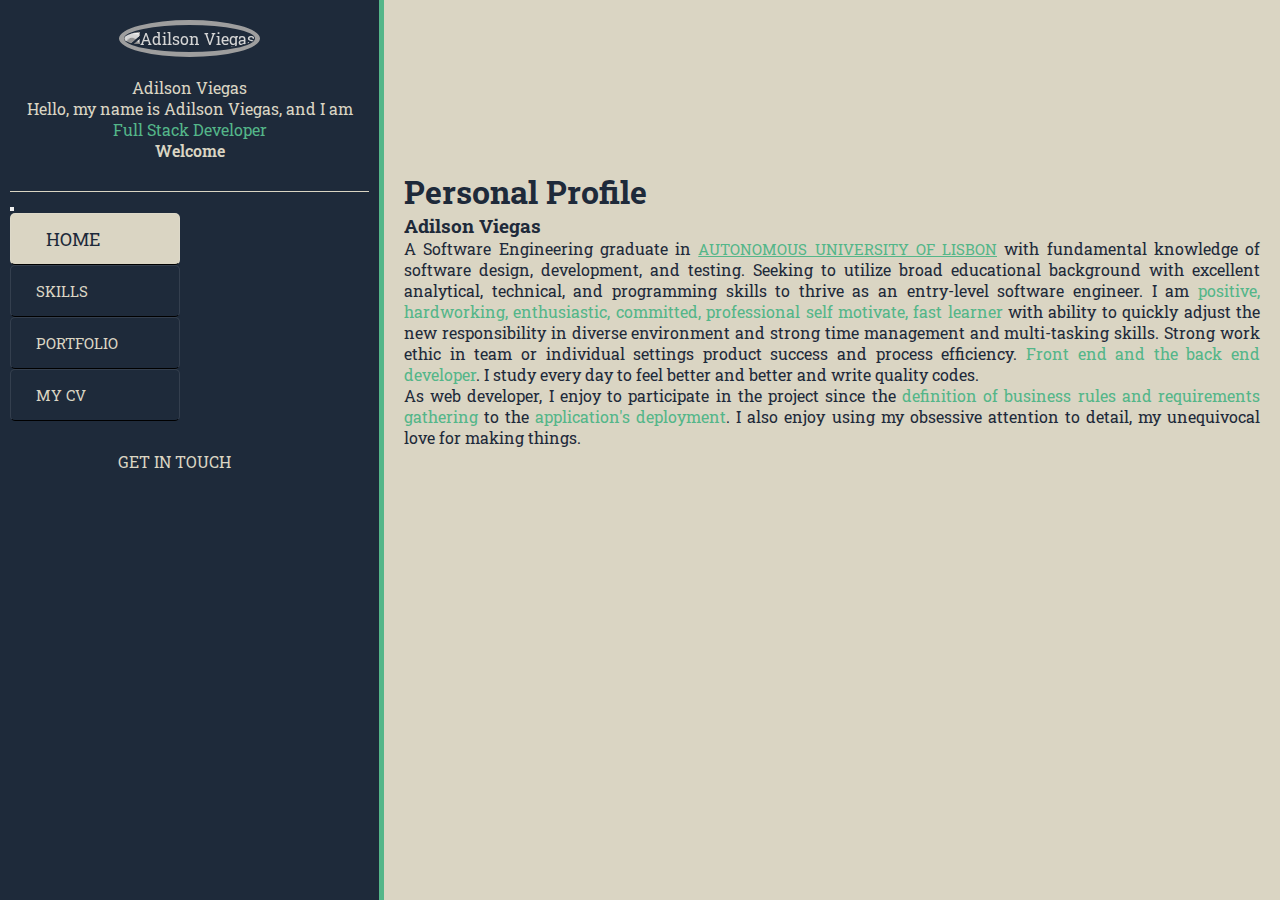
==== index.html @ 0b679475 "Juste mobile" ====
<!DOCTYPE html>
<html lang="en">

<head>
    <meta charset="UTF-8">
    <meta http-equiv="X-UA-Compatible" content="IE=edge">
    <meta name="viewport" content="width=device-width, initial-scale=1.0">
    
    <!-- Style css -->
    <link rel="stylesheet" href="css/estilo.css">

    <!-- Bootstrap CSS -->
    <link rel="stylesheet" href="https://cdn.jsdelivr.net/npm/bootstrap@4.6.0/dist/css/bootstrap.min.css" integrity="sha384-B0vP5xmATw1+K9KRQjQERJvTumQW0nPEzvF6L/Z6nronJ3oUOFUFpCjEUQouq2+l" crossorigin="anonymous">

    <!--fontawesome-->
    <link rel="stylesheet" href="https://use.fontawesome.com/releases/v5.15.2/css/all.css"
        integrity="sha384-vSIIfh2YWi9wW0r9iZe7RJPrKwp6bG+s9QZMoITbCckVJqGCCRhc+ccxNcdpHuYu" crossorigin="anonymous">

    <!-- Devicon -->
    <link rel="stylesheet" href="https://cdn.jsdelivr.net/gh/devicons/devicon@v2.10.1/devicon.min.css">

    <!-- Google fonts-->
    <link rel="preconnect" href="https://fonts.gstatic.com">
    <link href="https://fonts.googleapis.com/css2?family=Roboto+Slab:wght@400;800&display=swap" rel="stylesheet">

    <title>Portfilio</title>

</head>

<body class="homebody">
        <aside id="aside-container">
            
            <div class="conteudo">
                <img src="img/adilson.jpg" alt="Adilson Viegas">
                <p>
                    Adilson Viegas
                </p>
                <p>
                    Hello, my name is Adilson Viegas, and I am <samp class="highlight">Full Stack Developer</samp>
                </p>
                <p class="aside-welcome">Welcome</p>
            </div>
            <nav class="navbar-expand-md">
                <button class="navbar-toggler" data-toggle="collapse" data-target="#navtarget">
                    <i class="fas fa-bars" style="color: #dad5c3; float: left;"></i>
                </button>
                <div class="div-menu collapse navbar-collapse" id="navtarget">
                    <ul class="ul-menu">
                        <li class="primeiro">
                            <a id="idhome" href="index.html"><i class="fas fa-home"></i>Home</a>
                        </li>
                        <li>
                            <a id="skills" href="skills.html"><i class="fas fa-user-graduate"></i>Skills</a>
                        </li>
                        <li>
                            <a id="about" href="portfolio.html"><i class="fas fa-box-open"></i>Portfolio</a>
                        </li>
                        <li>
                            <a id="mycv" href="mycv.html"><i class="fas fa-book-open"></i>My CV</a>
                        </li>
                    </ul>
                </div>
                <div class="p-contato">
               
                     <p class="d-none d-md-block">GET IN TOUCH</p>
                
                <span class="div-social">
                    <a href="mailto:adilsonviegas@hotmail.com">
                        <i class="fas fa-envelope"></i>
                    </a>
                    <a href="https://www.linkedin.com/in/adilson-viegas-0629221a2/" target="_blank">
                        <i class="fab fa-linkedin"></i>
                    </a>
                    <a href="https://github.com/ViegasAdilson" target="_blank">
                        <i class="fab fa-github"></i>
                    </a>
                </span>
            </div>
            </nav>
        </aside>
        <section>
        <div class="section-container">
            <div id="about-container-section">
                <h1 id="nome">Personal Profile</h1>
                
                <h3 class="decription">
                    Adilson Viegas
                </h3>
                <p>
                    A Software Engineering graduate in <a id="ual-link"
                        href="https://en.autonoma.pt/cursos/engenharia-informatica/" target="blank">Autonomous University of
                        Lisbon</a> with fundamental knowledge of software design, development, and testing. Seeking to utilize
                    broad educational background with excellent analytical, technical, and programming skills to thrive as an
                    entry-level software engineer. I am <span class="highlight"> positive, hardworking, enthusiastic, committed,
                        professional self motivate, fast learner</span> with ability to quickly adjust the new responsibility in
                    diverse environment and strong time management and multi-tasking skills. Strong work ethic in team or
                    individual settings product success and process efficiency.<span class="highlight"> Front end and the back end developer</span>. I study every day to feel better and better and write quality codes.
                </p>
                <p class="decription">
                    As web developer, I enjoy to participate in the project since the <span
                        class="highlight"> definition of business rules and requirements gathering</span> to the <span
                        class="highlight"> application's deployment</span>.
                        I also enjoy using my obsessive attention to detail, my unequivocal love for making things.
                </p>
            </div>
        </div>
    </section>
    <script src="https://code.jquery.com/jquery-3.5.1.slim.min.js" integrity="sha384-DfXdz2htPH0lsSSs5nCTpuj/zy4C+OGpamoFVy38MVBnE+IbbVYUew+OrCXaRkfj" crossorigin="anonymous"></script>
    <script src="https://cdn.jsdelivr.net/npm/bootstrap@4.6.0/dist/js/bootstrap.bundle.min.js" integrity="sha384-Piv4xVNRyMGpqkS2by6br4gNJ7DXjqk09RmUpJ8jgGtD7zP9yug3goQfGII0yAns" crossorigin="anonymous"></script>
</body>

</html>
---- css/estilo.css ----
*{
    font-family: 'Roboto Slab', serif;
    padding: 0;
    margin: 0;
    box-sizing: border-box;
    list-style: none;
}
:root{
    --main-color: #54b689;
    --text-color: #dad5c3;
    --border-color: #999;
    --aside-color: #1E2A3A;
    --bio-border-color: #1e252e;
    --about-bg-color: #111821;
}

#aside-container{
    top: 0;
    bottom: 0;
    left: 0;
    width: 30%;
    position: absolute;
    color: var(--text-color);
    border-right: 5px solid var(--main-color);
    background: var(--aside-color);
    padding: 0 10px;
    overflow: hidden;
}
.conteudo{
    display: block;
    text-align: center;
    justify-content: center;
    
}
.conteudo.img{
    text-align: center;
}



.section-container{
    top: 0;
    right: 0;
    bottom: 0;
    width: 70%;
    min-height: 100vh;
    position: absolute;
    text-align: justify;
    padding-left: 40px;
    padding-top: 100px;
    padding-right: 200px;
    color: var(--aside-color);
    background: #dad5c3;
    
}
.section-container-cv{
    top: 0;
    bottom: 0;
    right: 0;
    width: 70%;
    position: absolute;
    text-align: justify;
    padding-left: 40px;
    padding-top: 70px;
    padding-right: 200px;
    color: var(--aside-color);
    background: #dad5c3;
    overflow-y: scroll;
}
.section-container-portfolio{
    top: 0;
    bottom: 0;
    right: 0;
    width: 70%;
    position: absolute;
    background: #dad5c3;
    overflow-y: scroll;
}
#about-container-section{
    padding-top: 150px;
}

#section-title{
    font-size: 24px;
    margin-bottom: 15px;
    font-weight: bold;
}
.highlight{
    color: var(--main-color);
}

#aside-container img{
    position: relative;
    width: 200px;
    height: 200px;
    border-radius: 50%;
    margin: 20px auto;
    padding: 3px 0px;
    border: 5px solid var(--main-color);
    box-shadow: 5px 5px, 20px var(--text-color);
    cursor: pointer;
    transition: .5s;
    user-select: none;
    filter: grayscale(100%);
}
#aside-container img:hover{
    transform: scale(1.05);
    filter: grayscale(0%);
    box-shadow: 5px 5px 20px black;
    cursor: pointer;
}
.aside-welcome{
    border-bottom: 1px solid var(--text-color);
    padding-bottom: 30px;
    font-weight: 600;
}

.div-menu{
    left: 0;
    width: 170px;
    height: 100%;
}
.div-menu .ul-menu a{
    display: block;
    text-decoration: none;
    width: 170px;
    height: 100%;
    line-height: 50px;
    font-size: 15px;
    text-transform: uppercase;
    box-sizing: border-box;
    color: var(--text-color);
    padding-left: 20px;
    border: 1px solid rgba(255, 255, 255, .1);
    border-bottom: 1px solid black;
    border-radius: 5px;
    transition: .4s;
    
}
.div-menu .ul-menu a i{
    padding-right: 5px;
}

.ul-menu li:hover a{
    font-size: 18px;
    padding-left: 30px;
    
}
div.div-menu ul.ul-menu li.primeiro a{
    background: none;
}
.navbar-collapse{
    align-items: none;
}
#ual-link{
    font-size: 15px;
    color: var(--main-color);
    text-transform: uppercase;
    
}

body.homebody ul.ul-menu a#idhome,
body.mycvbody ul.ul-menu a#mycv,
body.skillsbody ul.ul-menu a#skills,
body.aboutbody ul.ul-menu a#about{
    color: var(--aside-color);
    cursor: pointer;
    background: var(--text-color);
    font-size: 18px;
    padding-left: 30px;
}

/*.ul-menu a::after{
    content: "";
    display: block;
    width: 0;
    height: 2px;
    background: var(--main-color);
    transition: width .3s;
}
.ul-menu a:hover{
    font-weight: 20px;
    width: 100%;
    height: 15px;
    color: var(--main-color);
    transform: scale(1.05);
}
.ul-menu a:hover::after{
    width: 100%;
    background-position: right bottom;
    transition: width .3s;
}*/


.div-social{
    display: flex;
    justify-content: center;
    align-items: center;
    text-align: center;
    /*position: absolute;*/
    width: 95%;

}
.div-social ul{
    box-sizing: border-box;
    
}

.div-social a i{
    text-align: center;
    color: var(--text-color);
    font-size: 32px;
    margin: 0px 20px;
    text-decoration: none;
}

.p-contato p{
    text-align: center;
    padding: 30px 30px 0px 0px ;
   
}





/*Cv*/
#cv-cabecalho{
    text-align: right;
}

.perfil{
    margin-top: 20px;
    text-align: justify;
}
.perfil-title{
    display: flex;
    justify-content: left;
    
    margin-bottom: 0px;
    padding-bottom: 0px;
}
.perfil ul{
    padding-left: 40px;
    list-style-type:square;
}
.perfil-title i{
    font-size: 25px;
    padding-right: 5px;

}
#skills-cv li{
    list-style: none;
}

/* Skill css*/
#skills-section-title{
    border-top: 1px solid var(--border-color);
    padding-top: 20px;
    margin-bottom: 20px;
    font-size: 32px;
    
}

#skills-container{
    display: flex;
    flex-wrap: wrap;
    margin-top: 25px;
}

.skills-box{
   flex: 1 1 33%;
   max-width: 33%;
   margin-bottom: 35px; 
}

.skills-title{
    font-size: 24px;
    margin-bottom: 25px;
    font-weight: bold;
    padding-left: 10px;
    border-left: 7px solid var(--main-color);
    border-top-left-radius: 5px;
    border-bottom-left-radius: 5px;
}
.skills-box i{
    font-size: 45px;
    margin-right: 10px;
}


/*Portfolio Css*/
.main h1{
    text-align: center;
    margin: 40px 0 50px 0;
}
.container{
    display: flex;
    flex-wrap: wrap;
    align-items: center;
    justify-content: center;

  }
  
  /*Styles for product card*/
  
  .capa .capa-card{
    z-index: 1;
    background: #1D212B;
    width: 250px;
    height: 250px;
    border-radius: 15px;
    
  }
  
  .capa .capa-card .capa-img{
    z-index: 1;
    width: 250px;
    height: 250px;
    border-radius: 10px;
  }
  
  .capa .capa-card .popup-btn{
    z-index: 1;
    text-decoration: none;
    cursor: pointer;
  }
  
  /*Styles for popup view*/
  
  .capa .popup-view{
    z-index: 2;
    background: gray;
    position: fixed;
    top: 0;
    right: 0;
    bottom: 0;
    width: 70%;
    display: flex;
    justify-content: center;
    align-items: center;
    opacity: 0;
    visibility: hidden;
    transition: 0.5s;
  }
  
  .capa .popup-view.active{
    opacity: 1;
    visibility: visible;
  }
  .capa .popup-card{
    z-index: 2;
    display: block;
    position: relative;
    width: 900px;
    height: auto;
    background: white;
    border-radius: 5px;
    
    
  }
  
  .capa .popup-card .popup-carousel{
    z-index: 2;
    justify-content: center;
    width: 900px;
    height: 490px;
    border-bottom: 3px solid var(--aside-color);
    border-top-left-radius: 5px;
    border-top-right-radius: 5px;
    
  }

  .capa .popup-card .popup-carousel .carousel-item{
    height: 498px;
    width: 100%;
}

.capa .popup-card .popup-carousel .carousel-item .img-fluid{
    height: 500px;
    width: 100%;
}

  .capa .popup-card .close-btn{
    color: #555;
    z-index: 3;
    position: absolute;
    right: 0;
    font-size: 20px;
    margin: 20px;
    cursor: pointer;
  }

  .capa .detalhes{
      margin: 10px
  }

  .capa .detalhes .popup-title{
    font-size: 15px;
    font-weight: 15px;
  }

  .capa .detalhes .tecnology{
      display: block;
  }

/*Mobile*/

/*Small devices (landscape phones, 576px and up)*/


/*Medium devices (tablets, 768px and up)*/
@media (max-width: 767.98px) { 
    
    
    #aside-container{
        top: auto;
        bottom: auto;
        left: auto;
        right: auto;
        position: relative;
        width: auto;
        border-right: none;
        border-bottom: 5px solid var(--main-color);
    
    }
    .section-container,
    .section-container-cv{
        top: auto;
        bottom: auto;
        left: auto;
        right: auto;
        position: relative;
        width: auto;
        font-size: 12px;
        padding: 10px 20px;
        text-align: justify;
        overflow: hidden;
        
    }
    

    #aside-container img{
        margin: 15px auto;
    }
    
    .div-social a i{
        margin: 0px 15px;
        font-size: 20px;
        
    }
    

    /*My cv*/
    .section-container-portfolio{
        top: auto;
        bottom: auto;
        left: auto;
        right: auto;
        position: relative;
        width: auto;
        font-size: 12px;
        padding: 30px 20px;
        align-items: center;
        overflow: hidden;
    }

    .perfil-title i{
        font-size: 25px;
        padding-right: 5px;
    
    }


    /*Skil css*/
    .skills-box{
        flex: 1 1 100%;
        max-width: 100%;
        margin-bottom: 40px;
        text-align: left;
    }

    .skills-box i{
        font-size: 60px;
    }

    
    /*Portfolio*/
    
    .capa .popup-view{
        width: 100%;
        
      }

      .capa .popup-card{
        width: 100%;
        top: 0;
        margin: 0px 0px;
        
      }

      
    
}

/* Large devices (desktops, 992px and up)*/
@media (max-width: 991.98px) {
    *{
        font-size: 13px;
    }

    .aside-welcome{
        padding-bottom: 10px;
    }

    .div-menu .ul-menu a{
       
        line-height: 40px;
        font-size: 10px;
        
        
    }
    
    .ul-menu li:hover a{
        font-size: 15px;
        padding-left: 30px;
    }

    
    div#aside-container nav button i.fa, i.fas{
        font-size: 18px;
        text-align: center;

    }
    
    #ual-link{
        font-size: 15px;
        color: var(--main-color);
        text-transform: uppercase;
    }
    #about-container-section{
        padding-top: 5px;
    }
    .perfil{
        margin-top: 10px;
        text-align: justify;
    }
    .perfil-title{
        display: flex;
        justify-content: left;
        
        margin-bottom: 0px;
        padding-bottom: 0px;
    }
    .div-social a i{
        margin: 0px 15px;
        font-size: 28px;
    }
    .div-social p{
        margin-top: 25px;
    }
    .capa .popup-card{
        z-index: 2;
        display: block;
        position: relative;
        width: 100%;
        height: 100%;
        background: white;
        border-bottom-left-radius: 5px;
        border-bottom-right-radius: 5px;
        margin: 0px 0px;
        
      }
      .capa .popup-card .popup-carousel{
        z-index: 2;
        justify-content: center;
        width: 100%;
        height: 100%;
        border-bottom: 3px solid var(--aside-color);
      }
    
      
   
}

/* X-Large devices (large desktops, 1200px and up)*/
@media (max-width: 1500px) { 
    
    .section-container,
    .section-container-cv,
    .section-container-portfolio{
        padding: 20px 20px;
        text-align: justify;
    }

    

    .capa .popup-card{
        z-index: 2;
        display: block;
        position: relative;
        width: auto;
        height: auto;
        background: white;
        border-bottom-left-radius: 5px;
        border-bottom-right-radius: 5px;
        margin: 10px 10px;
        
      }
      .capa .popup-card .popup-carousel{
        z-index: 2;
        justify-content: center;
        width: 100%;
        height: 100%;
        border-bottom: 3px solid var(--aside-color);
      }
    
      .capa .popup-card .popup-carousel .carousel-item{
          height: 498px;
          width: 100%;
      }
    
      .capa .popup-card .popup-carousel .carousel-item .img-fluid{
          height: 500px;
          width: 100%;
      }
      .capa .detalhes{
        margin: 10px
    }
  
    .capa .detalhes .popup-title{
      font-size: 15px;
      font-weight: 15px;
    }
  
    .capa .detalhes .tecnology{
        display: block;
    }
    
}
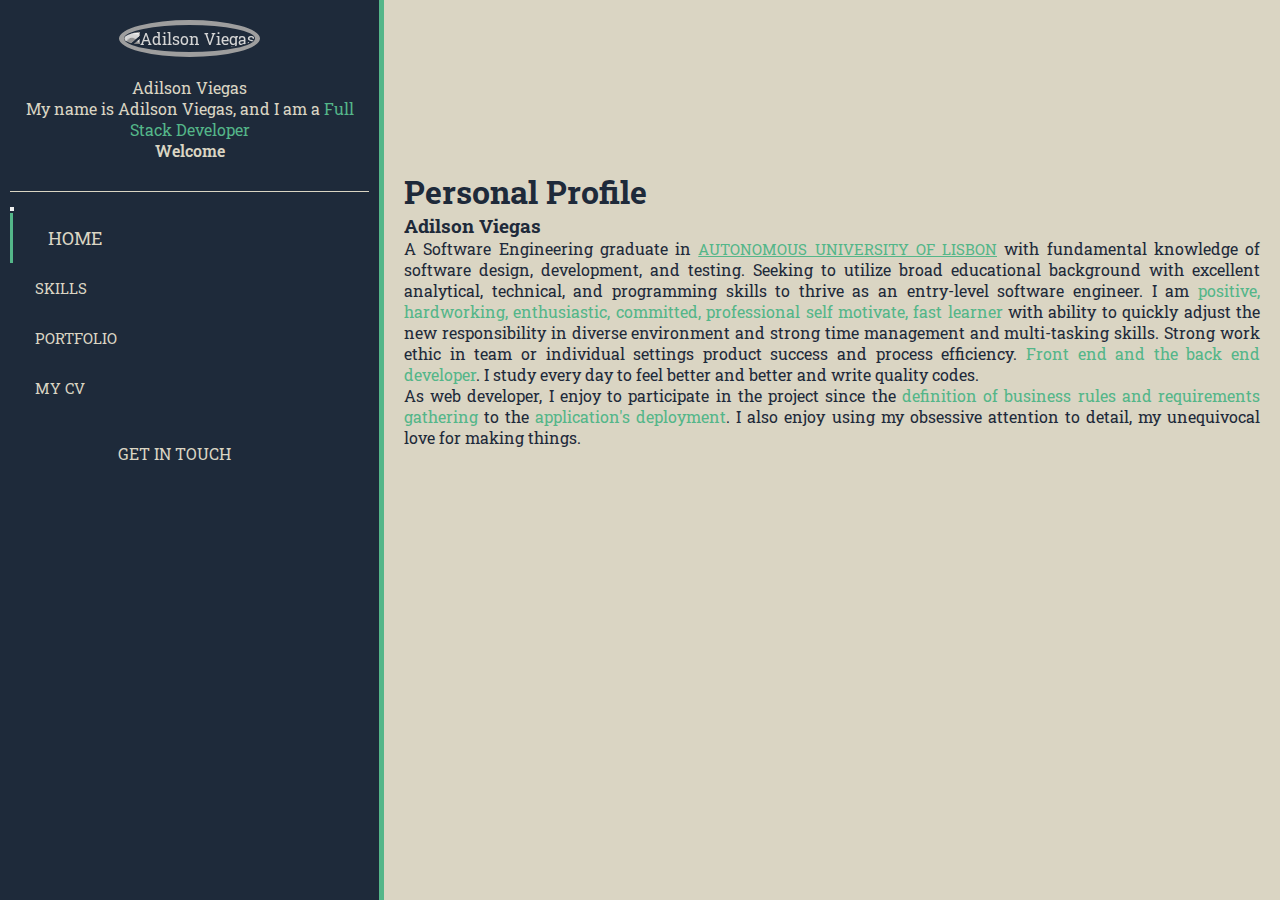
==== commit 8c81d56c: "Pequenos ajustes" ====
--- a/index.html
+++ b/index.html
@@ -6,6 +6,8 @@
     <meta http-equiv="X-UA-Compatible" content="IE=edge">
     <meta name="viewport" content="width=device-width, initial-scale=1.0">
     
+    <link rel="icon"  href="img/aplv.jpg">
+
     <!-- Style css -->
     <link rel="stylesheet" href="css/estilo.css">
 
@@ -23,47 +25,46 @@
     <link rel="preconnect" href="https://fonts.gstatic.com">
     <link href="https://fonts.googleapis.com/css2?family=Roboto+Slab:wght@400;800&display=swap" rel="stylesheet">
 
-    <title>Portfilio</title>
+    <title>Portfilio | Profile</title>
 
 </head>
 
 <body class="homebody">
-        <aside id="aside-container">
-            
-            <div class="conteudo">
-                <img src="img/adilson.jpg" alt="Adilson Viegas">
-                <p>
-                    Adilson Viegas
-                </p>
-                <p>
-                    Hello, my name is Adilson Viegas, and I am <samp class="highlight">Full Stack Developer</samp>
-                </p>
-                <p class="aside-welcome">Welcome</p>
+    <aside id="aside-container">
+        <div class="conteudo">
+            <img src="img/aplv.jpg" alt="Adilson Viegas">
+            <p>
+                Adilson Viegas
+            </p>
+            <p>
+                My name is Adilson Viegas, and I am a <samp class="highlight">Full Stack Developer</samp>
+            </p>
+            <p class="aside-welcome">Welcome</p>
+        </div>
+        <nav class="navbar-expand-md">
+            <button class="navbar-toggler" data-toggle="collapse" data-target="#navtarget">
+                <i class="fas fa-bars" style="color: #dad5c3; float: left;"></i>
+            </button>
+            <div class="div-menu collapse navbar-collapse" id="navtarget">
+                <ul class="ul-menu">
+                    <li class="primeiro">
+                        <a id="idhome" href="index.html"><i class="fas fa-home"></i>Home</a>
+                    </li>
+                    <li>
+                        <a id="skills" href="skills.html"><i class="fas fa-user-graduate"></i>Skills</a>
+                    </li>
+                    <li>
+                        <a id="about" href="portfolio.html"><i class="fas fa-box-open"></i>Portfolio</a>
+                    </li>
+                    <li>
+                        <a id="mycv" href="mycv.html"><i class="fas fa-book-open"></i>My CV</a>
+                    </li>
+                </ul>
             </div>
-            <nav class="navbar-expand-md">
-                <button class="navbar-toggler" data-toggle="collapse" data-target="#navtarget">
-                    <i class="fas fa-bars" style="color: #dad5c3; float: left;"></i>
-                </button>
-                <div class="div-menu collapse navbar-collapse" id="navtarget">
-                    <ul class="ul-menu">
-                        <li class="primeiro">
-                            <a id="idhome" href="index.html"><i class="fas fa-home"></i>Home</a>
-                        </li>
-                        <li>
-                            <a id="skills" href="skills.html"><i class="fas fa-user-graduate"></i>Skills</a>
-                        </li>
-                        <li>
-                            <a id="about" href="portfolio.html"><i class="fas fa-box-open"></i>Portfolio</a>
-                        </li>
-                        <li>
-                            <a id="mycv" href="mycv.html"><i class="fas fa-book-open"></i>My CV</a>
-                        </li>
-                    </ul>
-                </div>
-                <div class="p-contato">
-               
-                     <p class="d-none d-md-block">GET IN TOUCH</p>
-                
+            <div class="p-contato">
+    
+                <p class="d-none d-md-block">GET IN TOUCH</p>
+    
                 <span class="div-social">
                     <a href="mailto:adilsonviegas@hotmail.com">
                         <i class="fas fa-envelope"></i>
@@ -76,8 +77,8 @@
                     </a>
                 </span>
             </div>
-            </nav>
-        </aside>
+        </nav>
+    </aside>
         <section>
         <div class="section-container">
             <div id="about-container-section">
--- a/css/estilo.css
+++ b/css/estilo.css
@@ -99,7 +99,7 @@
     border: 5px solid var(--main-color);
     box-shadow: 5px 5px, 20px var(--text-color);
     cursor: pointer;
-    transition: .5s;
+    transition: .5s ease-in-out;
     user-select: none;
     filter: grayscale(100%);
 }
@@ -131,9 +131,8 @@
     box-sizing: border-box;
     color: var(--text-color);
     padding-left: 20px;
-    border: 1px solid rgba(255, 255, 255, .1);
-    border-bottom: 1px solid black;
-    border-radius: 5px;
+    border-top-right-radius: 5px;
+    border-bottom-right-radius: 5px;
     transition: .4s;
     
 }
@@ -144,6 +143,7 @@
 .ul-menu li:hover a{
     font-size: 18px;
     padding-left: 30px;
+    border: 1px solid rgba(255, 255, 255, .1);
     
 }
 div.div-menu ul.ul-menu li.primeiro a{
@@ -163,11 +163,11 @@
 body.mycvbody ul.ul-menu a#mycv,
 body.skillsbody ul.ul-menu a#skills,
 body.aboutbody ul.ul-menu a#about{
-    color: var(--aside-color);
     cursor: pointer;
-    background: var(--text-color);
     font-size: 18px;
     padding-left: 30px;
+    
+    border-left: 3px solid var(--main-color);
 }
 
 /*.ul-menu a::after{
@@ -212,6 +212,10 @@
     font-size: 32px;
     margin: 0px 20px;
     text-decoration: none;
+    transition: transform .5s ease-in-out;
+}
+.div-social a:hover{
+    transform: scale(1.5);
 }
 
 .p-contato p{
@@ -219,9 +223,6 @@
     padding: 30px 30px 0px 0px ;
    
 }
-
-
-
 
 
 /*Cv*/
@@ -303,14 +304,23 @@
   }
   
   /*Styles for product card*/
+  .capa {
+    padding: 5px;
+  }
+
+  .capa-card img{
+      transition: all 300ms ease-in-out;
+  }
+   .capa-card img:hover{
+     transform: translate(-3%, 3%) scale(1.2) rotate(5deg);
+  }
   
   .capa .capa-card{
-    z-index: 1;
-    background: #1D212B;
     width: 250px;
     height: 250px;
     border-radius: 15px;
-    
+    overflow: hidden;
+    z-index: 1;
   }
   
   .capa .capa-card .capa-img{
@@ -320,58 +330,61 @@
     border-radius: 10px;
   }
   
-  .capa .capa-card .popup-btn{
-    z-index: 1;
-    text-decoration: none;
+  /*Styles for popup view*/
+  
+  .capa .popup-view{
+    z-index: 3;
+    background-color: rgba(0, 0, 0, 0.6);
+    backdrop-filter: blur(3px);
+    position: absolute;
+    top: 0;
+    left: 0;
+    height: 100%;
+    width: 100%;
+    visibility: hidden;
+  }
+  
+ 
+  .capa .popup-card{
+    position: absolute;
+    top: 50%;
+    left: 50%;
+    transform: translate(-50%, -50%);
+    width: 70%;
+    height: 75%;
+    background-color: white;
+    padding: .5rem;
+    border-radius: 5px;
+    box-shadow: 0 3rem 5rem rgba(0, 0, 0, 0.3);
+    z-index: 4;
+  }
+  .capa .popup-card .close-btn{
+    color: rgb(3, 3, 3);
+    z-index: 5;
+    position: absolute;
+    right: 0;
+    top: 0;
+    font-size: 20px;
+    margin: 20px;
     cursor: pointer;
   }
-  
-  /*Styles for popup view*/
-  
-  .capa .popup-view{
-    z-index: 2;
-    background: gray;
-    position: fixed;
-    top: 0;
-    right: 0;
-    bottom: 0;
-    width: 70%;
-    display: flex;
-    justify-content: center;
-    align-items: center;
-    opacity: 0;
-    visibility: hidden;
-    transition: 0.5s;
-  }
-  
   .capa .popup-view.active{
     opacity: 1;
     visibility: visible;
   }
-  .capa .popup-card{
-    z-index: 2;
-    display: block;
-    position: relative;
-    width: 900px;
-    height: auto;
-    background: white;
-    border-radius: 5px;
-    
-    
-  }
-  
+
   .capa .popup-card .popup-carousel{
     z-index: 2;
     justify-content: center;
-    width: 900px;
-    height: 490px;
+    width: 100%;
+    height: 498px;
     border-bottom: 3px solid var(--aside-color);
     border-top-left-radius: 5px;
     border-top-right-radius: 5px;
     
   }
 
-  .capa .popup-card .popup-carousel .carousel-item{
+  .cpap .popup-card .popup-carousel .carousel-item{
     height: 498px;
     width: 100%;
 }
@@ -381,27 +394,33 @@
     width: 100%;
 }
 
-  .capa .popup-card .close-btn{
-    color: #555;
-    z-index: 3;
-    position: absolute;
-    right: 0;
-    font-size: 20px;
-    margin: 20px;
-    cursor: pointer;
-  }
-
-  .capa .detalhes{
-      margin: 10px
-  }
-
-  .capa .detalhes .popup-title{
+  .popup-card .detalhes{
+     z-index: 2;
+     margin-top: 10px;
+     display: inline;
+
+  }
+
+  .popup-card .detalhes .popup-title{
     font-size: 15px;
     font-weight: 15px;
   }
 
-  .capa .detalhes .tecnology{
-      display: block;
+.detalhes .view-btn{
+      font-weight: 20em;
+      padding: 10px;
+      display: i;
+      color: var(--main-color);
+      text-decoration: none;
+      background: var(--aside-color);
+      border-radius: 50px;
+  }
+
+  .view-btn:hover{
+      background: var(--text-color);
+      color: var(--aside-color);
+      text-decoration: none;
+      
   }
 
 /*Mobile*/
@@ -423,6 +442,9 @@
         border-right: none;
         border-bottom: 5px solid var(--main-color);
     
+    }
+    #about-container-section{
+        padding-top: 5px;
     }
     .section-container,
     .section-container-cv{
@@ -489,13 +511,11 @@
     
     .capa .popup-view{
         width: 100%;
-        
       }
 
       .capa .popup-card{
         width: 100%;
-        top: 0;
-        margin: 0px 0px;
+        margin: 0;
         
       }
 
@@ -508,7 +528,7 @@
     *{
         font-size: 13px;
     }
-
+ 
     .aside-welcome{
         padding-bottom: 10px;
     }
@@ -538,9 +558,7 @@
         color: var(--main-color);
         text-transform: uppercase;
     }
-    #about-container-section{
-        padding-top: 5px;
-    }
+    
     .perfil{
         margin-top: 10px;
         text-align: justify;
@@ -604,7 +622,6 @@
         background: white;
         border-bottom-left-radius: 5px;
         border-bottom-right-radius: 5px;
-        margin: 10px 10px;
         
       }
       .capa .popup-card .popup-carousel{
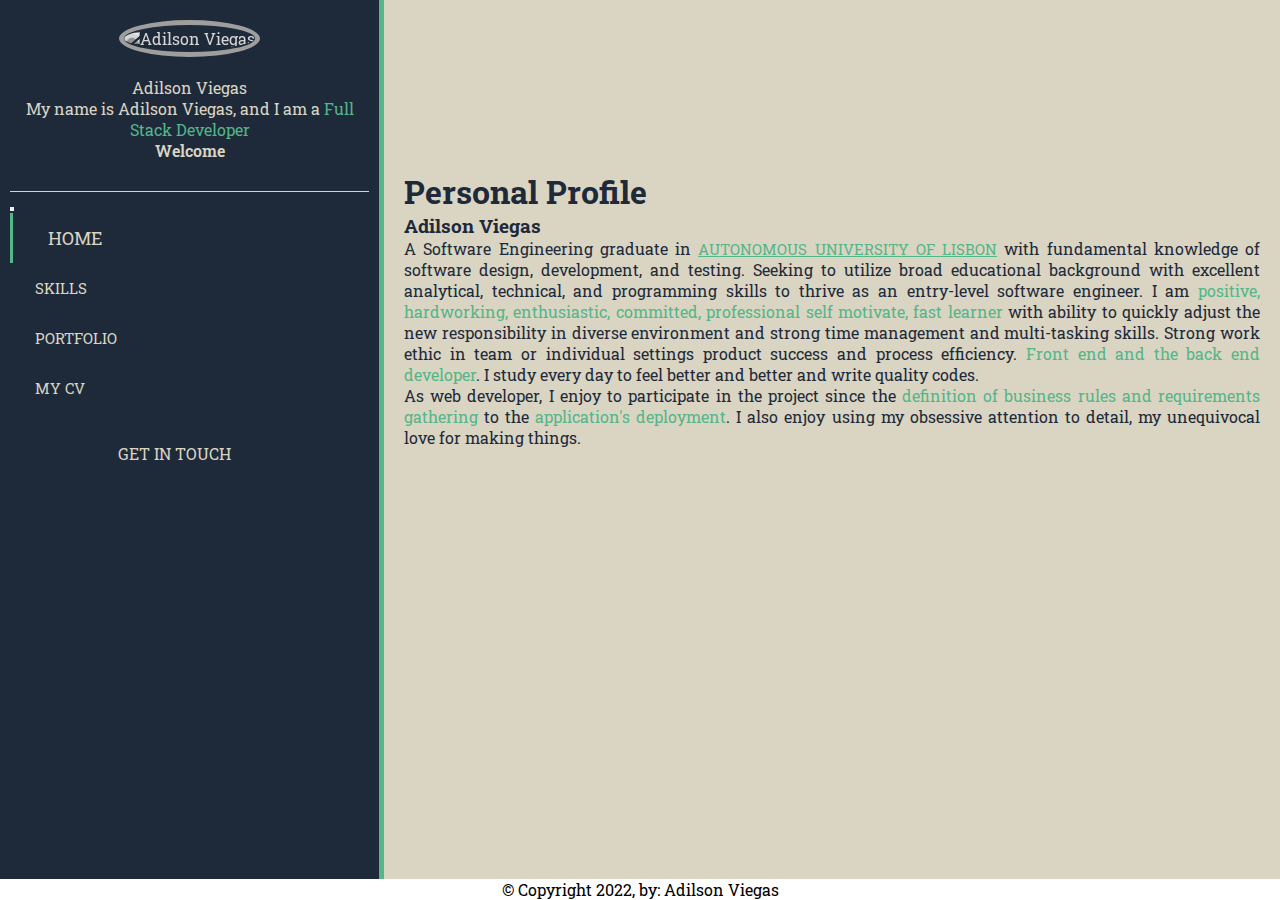
==== commit 56e4a9cc: "add skill" ====
--- a/index.html
+++ b/index.html
@@ -1,34 +1,32 @@
 <!DOCTYPE html>
 <html lang="en">
-
-<head>
-    <meta charset="UTF-8">
-    <meta http-equiv="X-UA-Compatible" content="IE=edge">
-    <meta name="viewport" content="width=device-width, initial-scale=1.0">
+    <head>
+        <meta charset="UTF-8">
+        <meta http-equiv="X-UA-Compatible" content="IE=edge">
+        <meta name="viewport" content="width=device-width, initial-scale=1.0">
+        
+        <link rel="icon"  href="img/aplv.jpg">
     
-    <link rel="icon"  href="img/aplv.jpg">
-
-    <!-- Style css -->
-    <link rel="stylesheet" href="css/estilo.css">
-
-    <!-- Bootstrap CSS -->
-    <link rel="stylesheet" href="https://cdn.jsdelivr.net/npm/bootstrap@4.6.0/dist/css/bootstrap.min.css" integrity="sha384-B0vP5xmATw1+K9KRQjQERJvTumQW0nPEzvF6L/Z6nronJ3oUOFUFpCjEUQouq2+l" crossorigin="anonymous">
-
-    <!--fontawesome-->
-    <link rel="stylesheet" href="https://use.fontawesome.com/releases/v5.15.2/css/all.css"
-        integrity="sha384-vSIIfh2YWi9wW0r9iZe7RJPrKwp6bG+s9QZMoITbCckVJqGCCRhc+ccxNcdpHuYu" crossorigin="anonymous">
-
-    <!-- Devicon -->
-    <link rel="stylesheet" href="https://cdn.jsdelivr.net/gh/devicons/devicon@v2.10.1/devicon.min.css">
-
-    <!-- Google fonts-->
-    <link rel="preconnect" href="https://fonts.gstatic.com">
-    <link href="https://fonts.googleapis.com/css2?family=Roboto+Slab:wght@400;800&display=swap" rel="stylesheet">
-
-    <title>Portfilio | Profile</title>
-
-</head>
-
+        <!-- Style css -->
+        <link rel="stylesheet" href="css/estilo.css">
+    
+        <!-- Bootstrap CSS -->
+        <link rel="stylesheet" href="css/bootstrap.min.css">
+    
+        <!--fontawesome-->
+        <link rel="stylesheet" href="https://use.fontawesome.com/releases/v5.15.2/css/all.css"
+            integrity="sha384-vSIIfh2YWi9wW0r9iZe7RJPrKwp6bG+s9QZMoITbCckVJqGCCRhc+ccxNcdpHuYu" crossorigin="anonymous">
+    
+        <!-- Devicon -->
+        <link rel="stylesheet" href="https://cdn.jsdelivr.net/gh/devicons/devicon@v2.10.1/devicon.min.css">
+    
+        <!-- Google fonts-->
+        <link rel="preconnect" href="https://fonts.gstatic.com">
+        <link href="https://fonts.googleapis.com/css2?family=Roboto+Slab:wght@400;800&display=swap" rel="stylesheet">
+    
+        <title>Portfilio | Profile</title>
+    
+    </head>
 <body class="homebody">
     <aside id="aside-container">
         <div class="conteudo">
@@ -48,10 +46,10 @@
             <div class="div-menu collapse navbar-collapse" id="navtarget">
                 <ul class="ul-menu">
                     <li class="primeiro">
-                        <a id="idhome" href="index.html"><i class="fas fa-home"></i>Home</a>
+                        <a id="idhome" href="index.html" target="iframe_main"><i class="fas fa-home"></i>Home</a>
                     </li>
                     <li>
-                        <a id="skills" href="skills.html"><i class="fas fa-user-graduate"></i>Skills</a>
+                        <a id="skills" href="skills.html" ><i class="fas fa-user-graduate"></i>Skills</a>
                     </li>
                     <li>
                         <a id="about" href="portfolio.html"><i class="fas fa-box-open"></i>Portfolio</a>
@@ -79,7 +77,7 @@
             </div>
         </nav>
     </aside>
-        <section>
+    <section>
         <div class="section-container">
             <div id="about-container-section">
                 <h1 id="nome">Personal Profile</h1>
@@ -106,8 +104,17 @@
             </div>
         </div>
     </section>
+    <footer class="pt-1 pb-1">
+        <div class="container">
+          <div class="row">
+          <div class="col-12">
+            <p><span> &copy </span>Copyright 2022, by: Adilson Viegas</p>
+          </div>
+        </div>
+        </div>
+    </footer>
     <script src="https://code.jquery.com/jquery-3.5.1.slim.min.js" integrity="sha384-DfXdz2htPH0lsSSs5nCTpuj/zy4C+OGpamoFVy38MVBnE+IbbVYUew+OrCXaRkfj" crossorigin="anonymous"></script>
     <script src="https://cdn.jsdelivr.net/npm/bootstrap@4.6.0/dist/js/bootstrap.bundle.min.js" integrity="sha384-Piv4xVNRyMGpqkS2by6br4gNJ7DXjqk09RmUpJ8jgGtD7zP9yug3goQfGII0yAns" crossorigin="anonymous"></script>
 </body>
 
-</html>+</html>
--- a/css/estilo.css
+++ b/css/estilo.css
@@ -1,658 +1,673 @@
-*{
-    font-family: 'Roboto Slab', serif;
-    padding: 0;
-    margin: 0;
-    box-sizing: border-box;
-    list-style: none;
-}
-:root{
-    --main-color: #54b689;
-    --text-color: #dad5c3;
-    --border-color: #999;
-    --aside-color: #1E2A3A;
-    --bio-border-color: #1e252e;
-    --about-bg-color: #111821;
-}
-
-#aside-container{
-    top: 0;
-    bottom: 0;
-    left: 0;
-    width: 30%;
-    position: absolute;
-    color: var(--text-color);
-    border-right: 5px solid var(--main-color);
-    background: var(--aside-color);
-    padding: 0 10px;
-    overflow: hidden;
-}
-.conteudo{
-    display: block;
-    text-align: center;
-    justify-content: center;
-    
-}
-.conteudo.img{
-    text-align: center;
-}
-
-
-
-.section-container{
-    top: 0;
-    right: 0;
-    bottom: 0;
-    width: 70%;
-    min-height: 100vh;
-    position: absolute;
-    text-align: justify;
-    padding-left: 40px;
-    padding-top: 100px;
-    padding-right: 200px;
-    color: var(--aside-color);
-    background: #dad5c3;
-    
-}
-.section-container-cv{
-    top: 0;
-    bottom: 0;
-    right: 0;
-    width: 70%;
-    position: absolute;
-    text-align: justify;
-    padding-left: 40px;
-    padding-top: 70px;
-    padding-right: 200px;
-    color: var(--aside-color);
-    background: #dad5c3;
-    overflow-y: scroll;
-}
-.section-container-portfolio{
-    top: 0;
-    bottom: 0;
-    right: 0;
-    width: 70%;
-    position: absolute;
-    background: #dad5c3;
-    overflow-y: scroll;
-}
-#about-container-section{
-    padding-top: 150px;
-}
-
-#section-title{
-    font-size: 24px;
-    margin-bottom: 15px;
-    font-weight: bold;
-}
-.highlight{
-    color: var(--main-color);
-}
-
-#aside-container img{
-    position: relative;
-    width: 200px;
-    height: 200px;
-    border-radius: 50%;
-    margin: 20px auto;
-    padding: 3px 0px;
-    border: 5px solid var(--main-color);
-    box-shadow: 5px 5px, 20px var(--text-color);
-    cursor: pointer;
-    transition: .5s ease-in-out;
-    user-select: none;
-    filter: grayscale(100%);
-}
-#aside-container img:hover{
-    transform: scale(1.05);
-    filter: grayscale(0%);
-    box-shadow: 5px 5px 20px black;
-    cursor: pointer;
-}
-.aside-welcome{
-    border-bottom: 1px solid var(--text-color);
-    padding-bottom: 30px;
-    font-weight: 600;
-}
-
-.div-menu{
-    left: 0;
-    width: 170px;
-    height: 100%;
-}
-.div-menu .ul-menu a{
-    display: block;
-    text-decoration: none;
-    width: 170px;
-    height: 100%;
-    line-height: 50px;
-    font-size: 15px;
-    text-transform: uppercase;
-    box-sizing: border-box;
-    color: var(--text-color);
-    padding-left: 20px;
-    border-top-right-radius: 5px;
-    border-bottom-right-radius: 5px;
-    transition: .4s;
-    
-}
-.div-menu .ul-menu a i{
-    padding-right: 5px;
-}
-
-.ul-menu li:hover a{
-    font-size: 18px;
-    padding-left: 30px;
-    border: 1px solid rgba(255, 255, 255, .1);
-    
-}
-div.div-menu ul.ul-menu li.primeiro a{
-    background: none;
-}
-.navbar-collapse{
-    align-items: none;
-}
-#ual-link{
-    font-size: 15px;
-    color: var(--main-color);
-    text-transform: uppercase;
-    
-}
-
-body.homebody ul.ul-menu a#idhome,
-body.mycvbody ul.ul-menu a#mycv,
-body.skillsbody ul.ul-menu a#skills,
-body.aboutbody ul.ul-menu a#about{
-    cursor: pointer;
-    font-size: 18px;
-    padding-left: 30px;
-    
-    border-left: 3px solid var(--main-color);
-}
-
-/*.ul-menu a::after{
-    content: "";
-    display: block;
-    width: 0;
-    height: 2px;
-    background: var(--main-color);
-    transition: width .3s;
-}
-.ul-menu a:hover{
-    font-weight: 20px;
-    width: 100%;
-    height: 15px;
-    color: var(--main-color);
-    transform: scale(1.05);
-}
-.ul-menu a:hover::after{
-    width: 100%;
-    background-position: right bottom;
-    transition: width .3s;
-}*/
-
-
-.div-social{
-    display: flex;
-    justify-content: center;
-    align-items: center;
-    text-align: center;
-    /*position: absolute;*/
-    width: 95%;
-
-}
-.div-social ul{
-    box-sizing: border-box;
-    
-}
-
-.div-social a i{
-    text-align: center;
-    color: var(--text-color);
-    font-size: 32px;
-    margin: 0px 20px;
-    text-decoration: none;
-    transition: transform .5s ease-in-out;
-}
-.div-social a:hover{
-    transform: scale(1.5);
-}
-
-.p-contato p{
-    text-align: center;
-    padding: 30px 30px 0px 0px ;
-   
-}
-
-
-/*Cv*/
-#cv-cabecalho{
-    text-align: right;
-}
-
-.perfil{
-    margin-top: 20px;
-    text-align: justify;
-}
-.perfil-title{
-    display: flex;
-    justify-content: left;
-    
-    margin-bottom: 0px;
-    padding-bottom: 0px;
-}
-.perfil ul{
-    padding-left: 40px;
-    list-style-type:square;
-}
-.perfil-title i{
-    font-size: 25px;
-    padding-right: 5px;
-
-}
-#skills-cv li{
-    list-style: none;
-}
-
-/* Skill css*/
-#skills-section-title{
-    border-top: 1px solid var(--border-color);
-    padding-top: 20px;
-    margin-bottom: 20px;
-    font-size: 32px;
-    
-}
-
-#skills-container{
-    display: flex;
-    flex-wrap: wrap;
-    margin-top: 25px;
-}
-
-.skills-box{
-   flex: 1 1 33%;
-   max-width: 33%;
-   margin-bottom: 35px; 
-}
-
-.skills-title{
-    font-size: 24px;
-    margin-bottom: 25px;
-    font-weight: bold;
-    padding-left: 10px;
-    border-left: 7px solid var(--main-color);
-    border-top-left-radius: 5px;
-    border-bottom-left-radius: 5px;
-}
-.skills-box i{
-    font-size: 45px;
-    margin-right: 10px;
-}
-
-
-/*Portfolio Css*/
-.main h1{
-    text-align: center;
-    margin: 40px 0 50px 0;
-}
-.container{
-    display: flex;
-    flex-wrap: wrap;
-    align-items: center;
-    justify-content: center;
-
-  }
-  
-  /*Styles for product card*/
-  .capa {
-    padding: 5px;
-  }
-
-  .capa-card img{
-      transition: all 300ms ease-in-out;
-  }
-   .capa-card img:hover{
-     transform: translate(-3%, 3%) scale(1.2) rotate(5deg);
-  }
-  
-  .capa .capa-card{
-    width: 250px;
-    height: 250px;
-    border-radius: 15px;
-    overflow: hidden;
-    z-index: 1;
-  }
-  
-  .capa .capa-card .capa-img{
-    z-index: 1;
-    width: 250px;
-    height: 250px;
-    border-radius: 10px;
-  }
-  
-  /*Styles for popup view*/
-  
-  .capa .popup-view{
-    z-index: 3;
-    background-color: rgba(0, 0, 0, 0.6);
-    backdrop-filter: blur(3px);
-    position: absolute;
-    top: 0;
-    left: 0;
-    height: 100%;
-    width: 100%;
-    visibility: hidden;
-  }
-  
- 
-  .capa .popup-card{
-    position: absolute;
-    top: 50%;
-    left: 50%;
-    transform: translate(-50%, -50%);
-    width: 70%;
-    height: 75%;
-    background-color: white;
-    padding: .5rem;
-    border-radius: 5px;
-    box-shadow: 0 3rem 5rem rgba(0, 0, 0, 0.3);
-    z-index: 4;
-  }
-  .capa .popup-card .close-btn{
-    color: rgb(3, 3, 3);
-    z-index: 5;
-    position: absolute;
-    right: 0;
-    top: 0;
-    font-size: 20px;
-    margin: 20px;
-    cursor: pointer;
-  }
-  .capa .popup-view.active{
-    opacity: 1;
-    visibility: visible;
-  }
-
-  .capa .popup-card .popup-carousel{
-    z-index: 2;
-    justify-content: center;
-    width: 100%;
-    height: 498px;
-    border-bottom: 3px solid var(--aside-color);
-    border-top-left-radius: 5px;
-    border-top-right-radius: 5px;
-    
-  }
-
-  .cpap .popup-card .popup-carousel .carousel-item{
-    height: 498px;
-    width: 100%;
-}
-
-.capa .popup-card .popup-carousel .carousel-item .img-fluid{
-    height: 500px;
-    width: 100%;
-}
-
-  .popup-card .detalhes{
-     z-index: 2;
-     margin-top: 10px;
-     display: inline;
-
-  }
-
-  .popup-card .detalhes .popup-title{
-    font-size: 15px;
-    font-weight: 15px;
-  }
-
-.detalhes .view-btn{
-      font-weight: 20em;
-      padding: 10px;
-      display: i;
-      color: var(--main-color);
-      text-decoration: none;
-      background: var(--aside-color);
-      border-radius: 50px;
-  }
-
-  .view-btn:hover{
-      background: var(--text-color);
-      color: var(--aside-color);
-      text-decoration: none;
-      
-  }
-
-/*Mobile*/
-
-/*Small devices (landscape phones, 576px and up)*/
-
-
-/*Medium devices (tablets, 768px and up)*/
-@media (max-width: 767.98px) { 
-    
-    
-    #aside-container{
-        top: auto;
-        bottom: auto;
-        left: auto;
-        right: auto;
-        position: relative;
-        width: auto;
-        border-right: none;
-        border-bottom: 5px solid var(--main-color);
-    
-    }
-    #about-container-section{
-        padding-top: 5px;
-    }
-    .section-container,
-    .section-container-cv{
-        top: auto;
-        bottom: auto;
-        left: auto;
-        right: auto;
-        position: relative;
-        width: auto;
-        font-size: 12px;
-        padding: 10px 20px;
-        text-align: justify;
-        overflow: hidden;
-        
-    }
-    
-
-    #aside-container img{
-        margin: 15px auto;
-    }
-    
-    .div-social a i{
-        margin: 0px 15px;
-        font-size: 20px;
-        
-    }
-    
-
-    /*My cv*/
-    .section-container-portfolio{
-        top: auto;
-        bottom: auto;
-        left: auto;
-        right: auto;
-        position: relative;
-        width: auto;
-        font-size: 12px;
-        padding: 30px 20px;
-        align-items: center;
-        overflow: hidden;
-    }
-
-    .perfil-title i{
-        font-size: 25px;
-        padding-right: 5px;
-    
-    }
-
-
-    /*Skil css*/
-    .skills-box{
-        flex: 1 1 100%;
-        max-width: 100%;
-        margin-bottom: 40px;
-        text-align: left;
-    }
-
-    .skills-box i{
-        font-size: 60px;
-    }
-
-    
-    /*Portfolio*/
-    
-    .capa .popup-view{
-        width: 100%;
-      }
-
-      .capa .popup-card{
-        width: 100%;
-        margin: 0;
-        
-      }
-
-      
-    
-}
-
-/* Large devices (desktops, 992px and up)*/
-@media (max-width: 991.98px) {
-    *{
-        font-size: 13px;
-    }
- 
-    .aside-welcome{
-        padding-bottom: 10px;
-    }
-
-    .div-menu .ul-menu a{
-       
-        line-height: 40px;
-        font-size: 10px;
-        
-        
-    }
-    
-    .ul-menu li:hover a{
-        font-size: 15px;
-        padding-left: 30px;
-    }
-
-    
-    div#aside-container nav button i.fa, i.fas{
-        font-size: 18px;
-        text-align: center;
-
-    }
-    
-    #ual-link{
-        font-size: 15px;
-        color: var(--main-color);
-        text-transform: uppercase;
-    }
-    
-    .perfil{
-        margin-top: 10px;
-        text-align: justify;
-    }
-    .perfil-title{
-        display: flex;
-        justify-content: left;
-        
-        margin-bottom: 0px;
-        padding-bottom: 0px;
-    }
-    .div-social a i{
-        margin: 0px 15px;
-        font-size: 28px;
-    }
-    .div-social p{
-        margin-top: 25px;
-    }
-    .capa .popup-card{
-        z-index: 2;
-        display: block;
-        position: relative;
-        width: 100%;
-        height: 100%;
-        background: white;
-        border-bottom-left-radius: 5px;
-        border-bottom-right-radius: 5px;
-        margin: 0px 0px;
-        
-      }
-      .capa .popup-card .popup-carousel{
-        z-index: 2;
-        justify-content: center;
-        width: 100%;
-        height: 100%;
-        border-bottom: 3px solid var(--aside-color);
-      }
-    
-      
-   
-}
-
-/* X-Large devices (large desktops, 1200px and up)*/
-@media (max-width: 1500px) { 
-    
-    .section-container,
-    .section-container-cv,
-    .section-container-portfolio{
-        padding: 20px 20px;
-        text-align: justify;
-    }
-
-    
-
-    .capa .popup-card{
-        z-index: 2;
-        display: block;
-        position: relative;
-        width: auto;
-        height: auto;
-        background: white;
-        border-bottom-left-radius: 5px;
-        border-bottom-right-radius: 5px;
-        
-      }
-      .capa .popup-card .popup-carousel{
-        z-index: 2;
-        justify-content: center;
-        width: 100%;
-        height: 100%;
-        border-bottom: 3px solid var(--aside-color);
-      }
-    
-      .capa .popup-card .popup-carousel .carousel-item{
-          height: 498px;
-          width: 100%;
-      }
-    
-      .capa .popup-card .popup-carousel .carousel-item .img-fluid{
-          height: 500px;
-          width: 100%;
-      }
-      .capa .detalhes{
-        margin: 10px
-    }
-  
-    .capa .detalhes .popup-title{
-      font-size: 15px;
-      font-weight: 15px;
-    }
-  
-    .capa .detalhes .tecnology{
-        display: block;
-    }
-    
-}
+*{
+    font-family: 'Roboto Slab', serif;
+    padding: 0;
+    margin: 0;
+    box-sizing: border-box;
+    list-style: none;
+}
+:root{
+    --main-color: #54b689;
+    --text-color: #dad5c3;
+    --border-color: #999;
+    --aside-color: #1E2A3A;
+    --bio-border-color: #1e252e;
+    --about-bg-color: #111821;
+}
+
+#aside-container{
+    top: 0;
+    bottom: 0;
+    left: 0;
+    width: 30%;
+    position: absolute;
+    color: var(--text-color);
+    border-right: 5px solid var(--main-color);
+    background: var(--aside-color);
+    padding: 0 10px;
+    overflow: hidden;
+}
+.conteudo{
+    display: block;
+    text-align: center;
+    justify-content: center;
+    
+}
+.conteudo.img{
+    text-align: center;
+}
+
+
+
+.section-container{
+    top: 0;
+    right: 0;
+    bottom: 0;
+    width: 70%;
+    min-height: 100vh;
+    position: absolute;
+    text-align: justify;
+    padding-left: 40px;
+    padding-top: 100px;
+    padding-right: 200px;
+    color: var(--aside-color);
+    background: #dad5c3;
+    
+}
+.section-container-cv{
+    top: 0;
+    bottom: 0;
+    right: 0;
+    width: 70%;
+    position: absolute;
+    text-align: justify;
+    padding-left: 40px;
+    padding-top: 70px;
+    padding-right: 200px;
+    color: var(--aside-color);
+    background: #dad5c3;
+    overflow-y: scroll;
+}
+.section-container-portfolio{
+    top: 0;
+    bottom: 0;
+    right: 0;
+    width: 70%;
+    position: absolute;
+    background: #dad5c3;
+    overflow-y: scroll;
+}
+#about-container-section{
+    padding-top: 150px;
+}
+
+#section-title{
+    font-size: 24px;
+    margin-bottom: 15px;
+    font-weight: bold;
+}
+.highlight{
+    color: var(--main-color);
+}
+
+#aside-container img{
+    position: relative;
+    width: 200px;
+    height: 200px;
+    border-radius: 50%;
+    margin: 20px auto;
+    padding: 3px 0px;
+    border: 5px solid var(--main-color);
+    box-shadow: 5px 5px, 20px var(--text-color);
+    cursor: pointer;
+    transition: .5s ease-in-out;
+    user-select: none;
+    filter: grayscale(100%);
+}
+#aside-container img:hover{
+    transform: scale(1.05);
+    filter: grayscale(0%);
+    box-shadow: 5px 5px 20px black;
+    cursor: pointer;
+}
+.aside-welcome{
+    border-bottom: 1px solid var(--text-color);
+    padding-bottom: 30px;
+    font-weight: 600;
+}
+
+.div-menu{
+    left: 0;
+    width: 170px;
+    height: 100%;
+}
+.div-menu .ul-menu a{
+    display: block;
+    text-decoration: none;
+    width: 170px;
+    height: 100%;
+    line-height: 50px;
+    font-size: 15px;
+    text-transform: uppercase;
+    box-sizing: border-box;
+    color: var(--text-color);
+    padding-left: 20px;
+    border-top-right-radius: 5px;
+    border-bottom-right-radius: 5px;
+    transition: .4s;
+    
+}
+.div-menu .ul-menu a i{
+    padding-right: 5px;
+}
+
+.ul-menu li:hover a{
+    font-size: 18px;
+    padding-left: 30px;
+    border: 1px solid rgba(255, 255, 255, .1);
+    
+}
+div.div-menu ul.ul-menu li.primeiro a{
+    background: none;
+}
+.navbar-collapse{
+    align-items: none;
+}
+#ual-link{
+    font-size: 15px;
+    color: var(--main-color);
+    text-transform: uppercase;
+    
+}
+
+body.homebody ul.ul-menu a#idhome,
+body.mycvbody ul.ul-menu a#mycv,
+body.skillsbody ul.ul-menu a#skills,
+body.portfolio ul.ul-menu a#about{
+    cursor: pointer;
+    font-size: 18px;
+    padding-left: 30px;
+    
+    border-left: 3px solid var(--main-color);
+}
+
+/*.ul-menu a::after{
+    content: "";
+    display: block;
+    width: 0;
+    height: 2px;
+    background: var(--main-color);
+    transition: width .3s;
+}
+.ul-menu a:hover{
+    font-weight: 20px;
+    width: 100%;
+    height: 15px;
+    color: var(--main-color);
+    transform: scale(1.05);
+}
+.ul-menu a:hover::after{
+    width: 100%;
+    background-position: right bottom;
+    transition: width .3s;
+}*/
+
+
+.div-social{
+    display: flex;
+    justify-content: center;
+    align-items: center;
+    text-align: center;
+    /*position: absolute;*/
+    width: 95%;
+
+}
+.div-social ul{
+    box-sizing: border-box;
+    
+}
+
+.div-social a i{
+    text-align: center;
+    color: var(--text-color);
+    font-size: 32px;
+    margin: 0px 20px;
+    text-decoration: none;
+    transition: transform .5s ease-in-out;
+}
+.div-social a:hover{
+    transform: scale(1.5);
+}
+
+.p-contato p{
+    text-align: center;
+    padding: 30px 30px 0px 0px ;
+   
+}
+
+
+/*Cv*/
+#cv-cabecalho{
+    text-align: right;
+}
+
+.perfil{
+    margin-top: 20px;
+    text-align: justify;
+}
+.perfil-title{
+    display: flex;
+    justify-content: left;
+    
+    margin-bottom: 0px;
+    padding-bottom: 0px;
+}
+.perfil ul{
+    padding-left: 40px;
+    list-style-type:square;
+}
+.perfil-title i{
+    font-size: 25px;
+    padding-right: 5px;
+
+}
+#skills-cv li{
+    list-style: none;
+}
+
+/* Skill css*/
+#skills-section-title{
+    border-top: 1px solid var(--border-color);
+    padding-top: 20px;
+    margin-bottom: 20px;
+    font-size: 32px;
+    
+}
+
+#skills-container{
+    display: flex;
+    flex-wrap: wrap;
+    margin-top: 25px;
+}
+
+.skills-box{
+   flex: 1 1 33%;
+   max-width: 33%;
+   margin-bottom: 35px; 
+}
+
+.skills-title{
+    font-size: 24px;
+    margin-bottom: 25px;
+    font-weight: bold;
+    padding-left: 10px;
+    border-left: 7px solid var(--main-color);
+    border-top-left-radius: 5px;
+    border-bottom-left-radius: 5px;
+}
+.skills-box i{
+    font-size: 45px;
+    margin-right: 10px;
+}
+
+
+/*Portfolio Css*/
+.main h1{
+    text-align: center;
+    margin: 40px 0 50px 0;
+}
+.container{
+    display: flex;
+    flex-wrap: wrap;
+    align-items: center;
+    justify-content: center;
+
+  }
+  
+  /*Styles for product card*/
+  .capa {
+    padding: 5px;
+  }
+
+  .capa-card img{
+      transition: all 300ms ease-in-out;
+  }
+   .capa-card img:hover{
+     transform: translate(-3%, 3%) scale(1.2) rotate(5deg);
+  }
+  
+  .capa .capa-card{
+    width: 250px;
+    height: 250px;
+    border-radius: 15px;
+    overflow: hidden;
+    z-index: 1;
+  }
+  
+  .capa .capa-card .capa-img{
+    z-index: 1;
+    width: 250px;
+    height: 250px;
+    border-radius: 10px;
+  }
+  
+  /*Styles for popup view*/
+  
+  .capa .popup-view{
+    z-index: 3;
+    background-color: rgba(0, 0, 0, 0.6);
+    backdrop-filter: blur(3px);
+    position: absolute;
+    top: 0;
+    left: 0;
+    height: 100%;
+    width: 100%;
+    visibility: hidden;
+  }
+  
+ 
+  .capa .popup-card{
+    position: absolute;
+    top: 50%;
+    left: 50%;
+    transform: translate(-50%, -50%);
+    width: 70%;
+    height: 75%;
+    background-color: white;
+    padding: .5rem;
+    border-radius: 5px;
+    box-shadow: 0 3rem 5rem rgba(0, 0, 0, 0.3);
+    z-index: 4;
+  }
+  .capa .popup-card .close-btn{
+    color: rgb(3, 3, 3);
+    z-index: 5;
+    position: absolute;
+    right: 0;
+    top: 0;
+    font-size: 20px;
+    margin: 20px;
+    cursor: pointer;
+  }
+  .capa .popup-view.active{
+    opacity: 1;
+    visibility: visible;
+  }
+
+  .capa .popup-card .popup-carousel{
+    z-index: 2;
+    justify-content: center;
+    width: 100%;
+    height: 75%;
+    border-bottom: 3px solid var(--aside-color);
+    border-top-left-radius: 5px;
+    border-top-right-radius: 5px;
+    
+  }
+
+  .cpap .popup-card .popup-carousel .carousel-item{
+    display: flex;
+    display: contents;
+    width: 100%;
+    position: relative;
+}
+img.img-fluid{
+    min-height: 500px;
+}
+
+  .popup-card .detalhes{
+     z-index: 2;
+     margin-top: 10px;
+     display: inline;
+
+  }
+
+  .popup-card .detalhes .popup-title{
+    font-size: 15px;
+    font-weight: 15px;
+  }
+
+.detalhes .view-btn{
+      font-weight: 20em;
+      padding: 10px;
+      display: i;
+      color: var(--main-color);
+      text-decoration: none;
+      background: var(--aside-color);
+      border-radius: 50px;
+  }
+
+  .view-btn:hover{
+      background: var(--text-color);
+      color: var(--aside-color);
+      text-decoration: none;
+      
+  }
+  footer{
+    position: fixed;
+    bottom: 0;
+    left: 0;
+    right: 0;
+    width: 100%;
+    z-index: 3;
+
+}
+
+/*Mobile*/
+
+/*Small devices (landscape phones, 576px and up)*/footer{
+    position: fixed;
+    bottom: 0;
+    left: 0;
+    right: 0;
+    width: 100%;
+    background-color: white;
+
+}
+
+
+/*Medium devices (tablets, 768px and up)*/
+@media (max-width: 767.98px) { 
+    
+    
+    #aside-container{
+        top: auto;
+        bottom: auto;
+        left: auto;
+        right: auto;
+        position: relative;
+        width: auto;
+        border-right: none;
+        border-bottom: 5px solid var(--main-color);
+    
+    }
+    #about-container-section{
+        padding-top: 5px;
+    }
+    .section-container,
+    .section-container-cv{
+        top: auto;
+        bottom: auto;
+        left: auto;
+        right: auto;
+        position: relative;
+        width: auto;
+        font-size: 12px;
+        padding: 10px 20px;
+        text-align: justify;
+        overflow: hidden;
+        
+    }
+    
+
+    #aside-container img{
+        margin: 15px auto;
+    }
+    
+    .div-social a i{
+        margin: 0px 15px;
+        font-size: 20px;
+        
+    }
+    
+
+    /*My cv*/
+    .section-container-portfolio{
+        top: auto;
+        bottom: auto;
+        left: auto;
+        right: auto;
+        position: relative;
+        width: auto;
+        font-size: 12px;
+        padding: 30px 20px;
+        align-items: center;
+        overflow: hidden;
+    }
+
+    .perfil-title i{
+        font-size: 25px;
+        padding-right: 5px;
+    
+    }
+
+
+    /*Skil css*/
+    .skills-box{
+        flex: 1 1 100%;
+        max-width: 100%;
+        margin-bottom: 40px;
+        text-align: left;
+    }
+
+    .skills-box i{
+        font-size: 60px;
+    }
+
+    
+    /*Portfolio*/
+    
+    .capa .popup-view{
+        width: 100%;
+      }
+
+      .capa .popup-card{
+        width: 100%;
+        margin: 0;
+        
+      }
+    
+}
+
+/* Large devices (desktops, 992px and up)*/
+@media (max-width: 991.98px) {
+    *{
+        font-size: 13px;
+    }
+ 
+    .aside-welcome{
+        padding-bottom: 10px;
+    }
+
+    .div-menu .ul-menu a{
+       
+        line-height: 40px;
+        font-size: 10px;
+        
+        
+    }
+    
+    .ul-menu li:hover a{
+        font-size: 15px;
+        padding-left: 30px;
+    }
+
+    
+    div#aside-container nav button i.fa, i.fas{
+        font-size: 18px;
+        text-align: center;
+
+    }
+    
+    #ual-link{
+        font-size: 15px;
+        color: var(--main-color);
+        text-transform: uppercase;
+    }
+    
+    .perfil{
+        margin-top: 10px;
+        text-align: justify;
+    }
+    .perfil-title{
+        display: flex;
+        justify-content: left;
+        
+        margin-bottom: 0px;
+        padding-bottom: 0px;
+    }
+    .div-social a i{
+        margin: 0px 15px;
+        font-size: 28px;
+    }
+    .div-social p{
+        margin-top: 25px;
+    }
+    .capa .popup-card{
+        z-index: 2;
+        display: block;
+        position: relative;
+        width: 100%;
+        height: 100%;
+        background: white;
+        border-bottom-left-radius: 5px;
+        border-bottom-right-radius: 5px;
+        margin: 0px 0px;
+        
+      }
+      .capa .popup-card .popup-carousel{
+        z-index: 2;
+        justify-content: center;
+        width: 100%;
+        height: 100%;
+        border-bottom: 3px solid var(--aside-color);
+      }
+    
+      
+   
+}
+
+/* X-Large devices (large desktops, 1200px and up)*/
+@media (max-width: 1500px) { 
+    
+    .section-container,
+    .section-container-cv,
+    .section-container-portfolio{
+        padding: 20px 20px;
+        text-align: justify;
+    }
+
+    
+
+    .capa .popup-card{
+        z-index: 2;
+        display: block;
+        position: relative;
+        width: auto;
+        height: auto;
+        background: white;
+        border-bottom-left-radius: 5px;
+        border-bottom-right-radius: 5px;
+        
+      }
+      .capa .popup-card .popup-carousel{
+        z-index: 2;
+        justify-content: center;
+        width: 100%;
+        height: 100%;
+        border-bottom: 3px solid var(--aside-color);
+      }
+    
+      .capa .popup-card .popup-carousel .carousel-item{
+          height: 498px;
+          width: 100%;
+      }
+    
+      .capa .popup-card .popup-carousel .carousel-item .img-fluid{
+          height: 500px;
+          width: 100%;
+      }
+      .capa .detalhes{
+        margin: 10px
+    }
+  
+    .capa .detalhes .popup-title{
+      font-size: 15px;
+      font-weight: 15px;
+    }
+  
+    .capa .detalhes .tecnology{
+        display: block;
+    }
+    
+}
  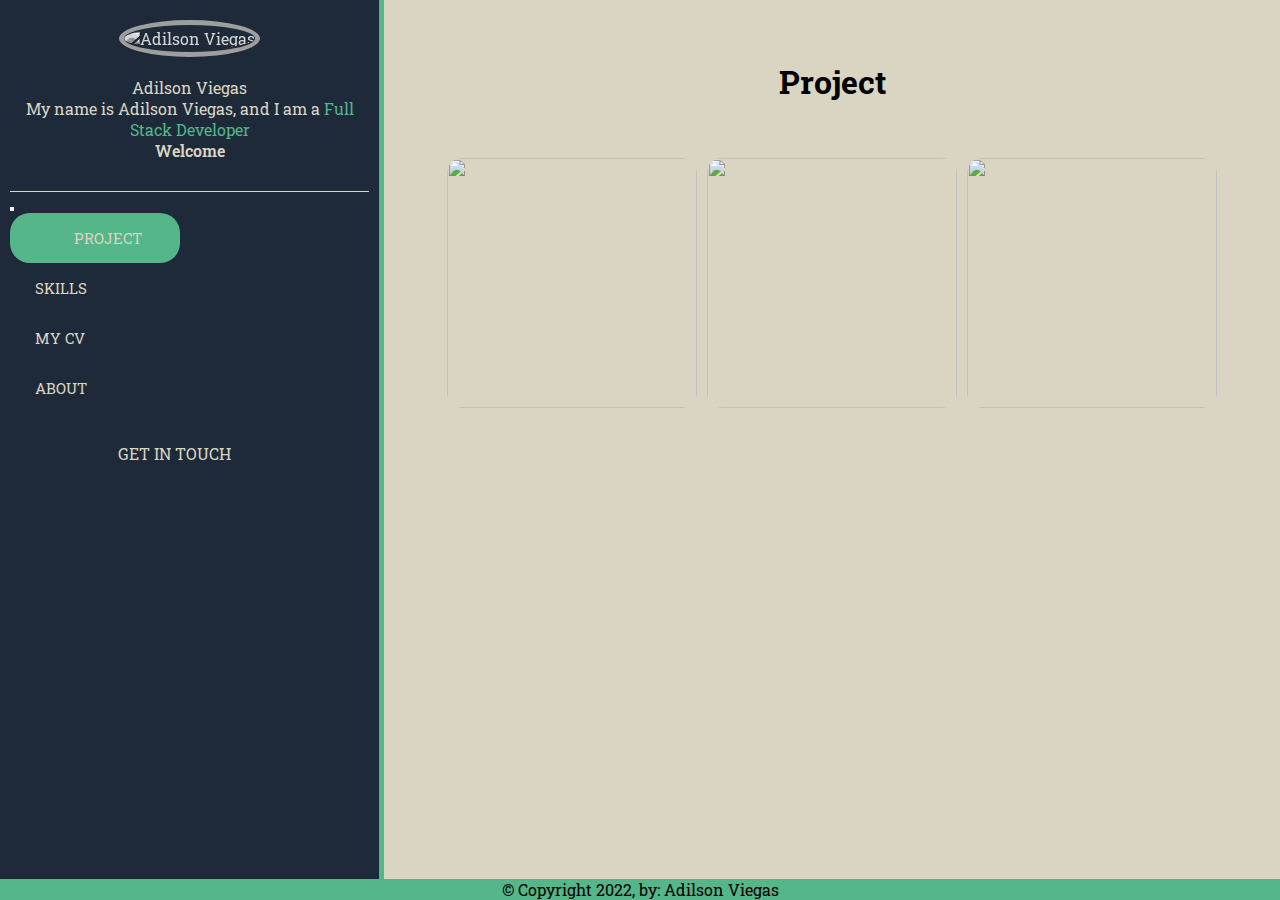
==== commit 7e3e5e5f: "Ajax" ====
--- a/index.html
+++ b/index.html
@@ -1,32 +1,35 @@
 <!DOCTYPE html>
 <html lang="en">
-    <head>
-        <meta charset="UTF-8">
-        <meta http-equiv="X-UA-Compatible" content="IE=edge">
-        <meta name="viewport" content="width=device-width, initial-scale=1.0">
-        
-        <link rel="icon"  href="img/aplv.jpg">
-    
-        <!-- Style css -->
-        <link rel="stylesheet" href="css/estilo.css">
-    
-        <!-- Bootstrap CSS -->
-        <link rel="stylesheet" href="css/bootstrap.min.css">
-    
-        <!--fontawesome-->
-        <link rel="stylesheet" href="https://use.fontawesome.com/releases/v5.15.2/css/all.css"
-            integrity="sha384-vSIIfh2YWi9wW0r9iZe7RJPrKwp6bG+s9QZMoITbCckVJqGCCRhc+ccxNcdpHuYu" crossorigin="anonymous">
-    
-        <!-- Devicon -->
-        <link rel="stylesheet" href="https://cdn.jsdelivr.net/gh/devicons/devicon@v2.10.1/devicon.min.css">
-    
-        <!-- Google fonts-->
-        <link rel="preconnect" href="https://fonts.gstatic.com">
-        <link href="https://fonts.googleapis.com/css2?family=Roboto+Slab:wght@400;800&display=swap" rel="stylesheet">
-    
-        <title>Portfilio | Profile</title>
-    
-    </head>
+
+<head>
+    <meta charset="UTF-8">
+    <meta http-equiv="X-UA-Compatible" content="IE=edge">
+    <meta name="viewport" content="width=device-width, initial-scale=1.0">
+
+    <link rel="icon" href="img/aplv.jpg">
+
+    <!-- Style css -->
+    <link rel="stylesheet" href="css/estilo.css">
+
+    <!-- Bootstrap CSS -->
+    <link rel="stylesheet" href="css/bootstrap.min.css">
+
+    <!--fontawesome-->
+    <link rel="stylesheet" href="https://use.fontawesome.com/releases/v5.15.2/css/all.css"
+        integrity="sha384-vSIIfh2YWi9wW0r9iZe7RJPrKwp6bG+s9QZMoITbCckVJqGCCRhc+ccxNcdpHuYu" crossorigin="anonymous">
+
+    <!-- Devicon -->
+    <link rel="stylesheet" href="https://cdn.jsdelivr.net/gh/devicons/devicon@v2.10.1/devicon.min.css">
+
+    <!-- Google fonts-->
+    <link rel="preconnect" href="https://fonts.gstatic.com">
+    <link href="https://fonts.googleapis.com/css2?family=Roboto+Slab:wght@400;800&display=swap" rel="stylesheet">
+
+    <title>Portfilio | Profile</title>
+
+
+</head>
+
 <body class="homebody">
     <aside id="aside-container">
         <div class="conteudo">
@@ -44,30 +47,33 @@
                 <i class="fas fa-bars" style="color: #dad5c3; float: left;"></i>
             </button>
             <div class="div-menu collapse navbar-collapse" id="navtarget">
-                <ul class="ul-menu">
-                    <li class="primeiro">
-                        <a id="idhome" href="index.html" target="iframe_main"><i class="fas fa-home"></i>Home</a>
+                <ul class="ul-menu ">
+                    <li class="active">
+                        <a id="idhome" href="index.html" target="iframe_main"><i class="fas fa-box-open"></i>Project</a>
                     </li>
                     <li>
-                        <a id="skills" href="skills.html" ><i class="fas fa-user-graduate"></i>Skills</a>
+                        <a id="skills" href="#" onclick="aquisicao('skills.html')"><i
+                                class="fas fa-user-graduate"></i>Skills</a>
                     </li>
                     <li>
-                        <a id="about" href="portfolio.html"><i class="fas fa-box-open"></i>Portfolio</a>
+                        <a id="mycv" href="#" onclick="aquisicao('mycv.html')"><i class="fas fa-book-open"></i>My CV</a>
                     </li>
                     <li>
-                        <a id="mycv" href="mycv.html"><i class="fas fa-book-open"></i>My CV</a>
-                    </li>
+                        <a id="about" href="#" onclick="aquisicao('about.html')"><i
+                                class="fas fa-solid fa-address-card"></i>About</a>
+                    </li>
+
                 </ul>
             </div>
             <div class="p-contato">
-    
+
                 <p class="d-none d-md-block">GET IN TOUCH</p>
-    
+
                 <span class="div-social">
-                    <a href="mailto:adilsonviegas@hotmail.com">
+                    <a href="mailto:viegadilson@gmail.com">
                         <i class="fas fa-envelope"></i>
                     </a>
-                    <a href="https://www.linkedin.com/in/adilson-viegas-0629221a2/" target="_blank">
+                    <a href="https://www.linkedin.com/in/adilson-pires-lima-viegas-0629221a2/" target="_blank">
                         <i class="fab fa-linkedin"></i>
                     </a>
                     <a href="https://github.com/ViegasAdilson" target="_blank">
@@ -77,44 +83,174 @@
             </div>
         </nav>
     </aside>
-    <section>
-        <div class="section-container">
-            <div id="about-container-section">
-                <h1 id="nome">Personal Profile</h1>
-                
-                <h3 class="decription">
-                    Adilson Viegas
-                </h3>
-                <p>
-                    A Software Engineering graduate in <a id="ual-link"
-                        href="https://en.autonoma.pt/cursos/engenharia-informatica/" target="blank">Autonomous University of
-                        Lisbon</a> with fundamental knowledge of software design, development, and testing. Seeking to utilize
-                    broad educational background with excellent analytical, technical, and programming skills to thrive as an
-                    entry-level software engineer. I am <span class="highlight"> positive, hardworking, enthusiastic, committed,
-                        professional self motivate, fast learner</span> with ability to quickly adjust the new responsibility in
-                    diverse environment and strong time management and multi-tasking skills. Strong work ethic in team or
-                    individual settings product success and process efficiency.<span class="highlight"> Front end and the back end developer</span>. I study every day to feel better and better and write quality codes.
-                </p>
-                <p class="decription">
-                    As web developer, I enjoy to participate in the project since the <span
-                        class="highlight"> definition of business rules and requirements gathering</span> to the <span
-                        class="highlight"> application's deployment</span>.
-                        I also enjoy using my obsessive attention to detail, my unequivocal love for making things.
-                </p>
+    <section id="section" class="section-container-portfolio">
+        <div class="main">
+            <div>
+                <h1>Project</h1>
+            </div>
+            <div class="container">
+                <div class="capa">
+                    <div class="capa-card">
+                        <a class="popup-btn"><img src="img/finans1.PNG" class="capa-img" alt="" /></a>
+                    </div>
+
+                    <div class="popup-view">
+                        <div class="popup-card">
+                            <a><i class="fas fa-times close-btn"></i></a>
+                            <div class="popup-carousel">
+                                <div id="carousel-controle1" class="carousel slide" data-ride="carousel">
+                                    <div class="carousel-inner">
+                                        <div class="carousel-item active">
+                                            <img src="img/finans3.PNG" class="img-fluid">
+                                        </div>
+
+                                        <div class="carousel-item">
+                                            <img src="img/finans2.PNG" class="img-fluid">
+                                        </div>
+                                        <div class="carousel-item">
+                                            <img src="img/finans1.PNG" class="img-fluid">
+                                        </div>
+                                    </div>
+                                    <a href="#carousel-controle1" class="carousel-control-prev" data-slide="prev">
+                                        <i class="fas fa-angle-left" style="color: black; font-size: 30px"></i>
+                                    </a>
+
+                                    <a href="#carousel-controle1" class="carousel-control-next" data-slide="next">
+                                        <i class="fas fa-angle-right" style="color: black; font-size: 30px"></i>
+                                    </a>
+                                </div>
+                            </div>
+                            <div class="detalhes">
+                                <p>
+                                    The Finans is an online tool that will make your financial
+                                    life easier. A responsive site, which means it can work on
+                                    any device.
+                                </p>
+                                <p>
+                                    <strong>Technology used:</strong> Html5, CSS3, Bootstrap and
+                                    JavaScript.
+                                </p>
+                                <a href="https://viegasadilson.github.io/Finance/" target="blank" class="view-btn">View
+                                    online</a>
+                            </div>
+                        </div>
+                    </div>
+                </div>
+
+                <div class="capa">
+                    <div class="capa-card">
+                        <a class="popup-btn"><img src="img/tec-blog1.PNG" class="capa-img" alt=""></a>
+                    </div>
+                    <div class="popup-view">
+                        <div class="popup-card">
+                            <a><i class="fas fa-times close-btn"></i></a>
+                            <div class="popup-carousel">
+                                <div id="carousel-controle" class="carousel slide" data-ride="carousel">
+                                    <div class="carousel-inner">
+
+                                        <div class="carousel-item active">
+                                            <img src="img/tec-blog1.PNG" class="img-fluid">
+                                        </div>
+
+                                        <div class="carousel-item">
+                                            <img src="img/tec-blog2.PNG" class="img-fluid">
+                                        </div>
+                                    </div>
+                                    <a href="#carousel-controle" class="carousel-control-prev" data-slide="prev">
+                                        <i class="fas fa-angle-left" style="color: black; font-size: 30px;"></i>
+                                    </a>
+
+                                    <a href="#carousel-controle" class="carousel-control-next" data-slide="next">
+                                        <i class="fas fa-angle-right" style="color: black; font-size: 30px;"></i>
+                                    </a>
+                                </div>
+                            </div>
+                            <div class="detalhes">
+                                <P>
+                                    TecBlog ie a technology blog site.
+                                </P>
+                                <p>
+                                    <strong>Technology used</strong>: Html5, CSS3.
+                                </p>
+                            </div>
+                        </div>
+                    </div>
+                </div>
+
+
+                <div class="capa">
+                    <div class="capa-card">
+                        <a class="popup-btn"><img src="img/mataMosquito1.PNG" class="capa-img" alt=""></a>
+                    </div>
+                    <div class="popup-view">
+                        <div class="popup-card">
+                            <a><i class="fas fa-times close-btn"></i></a>
+                            <div class="popup-carousel">
+                                <div id="carousel-mosquito" class="carousel slide" data-ride="carousel">
+                                    <div class="carousel-inner">
+
+                                        <div class="carousel-item active">
+                                            <img src="img/mataMosquito1.PNG" class="img-fluid">
+                                        </div>
+
+                                        <div class="carousel-item">
+                                            <img src="img/mataMosquito2.PNG" class="img-fluid">
+                                        </div>
+                                        <div class="carousel-item">
+                                            <img src="img/mataMosquito3.PNG" class="img-fluid">
+                                        </div>
+                                        <div class="carousel-item">
+                                            <img src="img/mataMosquito4.PNG" class="img-fluid">
+                                        </div>
+                                    </div>
+                                    <a href="#carousel-mosquito" class="carousel-control-prev" data-slide="prev">
+                                        <i class="fas fa-angle-left" style="color: black; font-size: 30px;"></i>
+                                    </a>
+
+                                    <a href="#carousel-mosquito" class="carousel-control-next" data-slide="next">
+                                        <i class="fas fa-angle-right" style="color: black; font-size: 30px;"></i>
+                                    </a>
+                                </div>
+                            </div>
+                            <div class="detalhes">
+                                <P>
+                                    This is a fly killing game. In this game, the flies appear on the screen at random,
+                                    and we have three
+                                    different levels (normal, difficult and master), which are different seconds you
+                                    have to kill the
+                                    mosquito (1500s, 1000s, 750s), respectively.
+                                </P>
+                                <p>
+                                    <strong>Technology used</strong>: Html5, CSS3 and JavaScript.
+                                </p>
+                                <a href="https://viegasadilson.github.io/killFly/" target="blank"
+                                    class="view-btn ml-auto">View
+                                    online</a>
+                            </div>
+                        </div>
+                    </div>
+                </div>
             </div>
         </div>
     </section>
     <footer class="pt-1 pb-1">
         <div class="container">
-          <div class="row">
-          <div class="col-12">
-            <p><span> &copy </span>Copyright 2022, by: Adilson Viegas</p>
-          </div>
-        </div>
+            <div class="row">
+                <div class="col-12">
+                    <p><span> &copy </span>Copyright 2022, by: Adilson Viegas</p>
+                </div>
+            </div>
         </div>
     </footer>
-    <script src="https://code.jquery.com/jquery-3.5.1.slim.min.js" integrity="sha384-DfXdz2htPH0lsSSs5nCTpuj/zy4C+OGpamoFVy38MVBnE+IbbVYUew+OrCXaRkfj" crossorigin="anonymous"></script>
-    <script src="https://cdn.jsdelivr.net/npm/bootstrap@4.6.0/dist/js/bootstrap.bundle.min.js" integrity="sha384-Piv4xVNRyMGpqkS2by6br4gNJ7DXjqk09RmUpJ8jgGtD7zP9yug3goQfGII0yAns" crossorigin="anonymous"></script>
+
+
+    <script src="js/app.js"></script>
+    <script src="https://code.jquery.com/jquery-3.5.1.slim.min.js"
+        integrity="sha384-DfXdz2htPH0lsSSs5nCTpuj/zy4C+OGpamoFVy38MVBnE+IbbVYUew+OrCXaRkfj"
+        crossorigin="anonymous"></script>
+    <script src="https://cdn.jsdelivr.net/npm/bootstrap@4.6.0/dist/js/bootstrap.bundle.min.js"
+        integrity="sha384-Piv4xVNRyMGpqkS2by6br4gNJ7DXjqk09RmUpJ8jgGtD7zP9yug3goQfGII0yAns"
+        crossorigin="anonymous"></script>
 </body>
 
-</html>
+</html>--- a/css/estilo.css
+++ b/css/estilo.css
@@ -38,11 +38,11 @@
 
 
 
-.section-container{
+.section-skills, .section-about{
     top: 0;
     right: 0;
     bottom: 0;
-    width: 70%;
+    width: 100%;
     min-height: 100vh;
     position: absolute;
     text-align: justify;
@@ -57,12 +57,12 @@
     top: 0;
     bottom: 0;
     right: 0;
-    width: 70%;
+    width: 100%;
     position: absolute;
     text-align: justify;
     padding-left: 40px;
     padding-top: 70px;
-    padding-right: 200px;
+    padding-right: 40px;
     color: var(--aside-color);
     background: #dad5c3;
     overflow-y: scroll;
@@ -159,16 +159,13 @@
     
 }
 
-body.homebody ul.ul-menu a#idhome,
-body.mycvbody ul.ul-menu a#mycv,
-body.skillsbody ul.ul-menu a#skills,
-body.portfolio ul.ul-menu a#about{
-    cursor: pointer;
+.active {
     font-size: 18px;
-    padding-left: 30px;
-    
-    border-left: 3px solid var(--main-color);
-}
+    background-color: #54b689;
+    border-radius: 20px;
+    text-align: center;
+}
+
 
 /*.ul-menu a::after{
     content: "";
@@ -398,6 +395,7 @@
      z-index: 2;
      margin-top: 10px;
      display: inline;
+     text-align: justify;
 
   }
 
@@ -429,21 +427,13 @@
     right: 0;
     width: 100%;
     z-index: 3;
+    background-color: var(--main-color);
 
 }
 
 /*Mobile*/
 
-/*Small devices (landscape phones, 576px and up)*/footer{
-    position: fixed;
-    bottom: 0;
-    left: 0;
-    right: 0;
-    width: 100%;
-    background-color: white;
-
-}
-
+/*Small devices (landscape phones, 576px and up)*/
 
 /*Medium devices (tablets, 768px and up)*/
 @media (max-width: 767.98px) { 
@@ -669,5 +659,4 @@
         display: block;
     }
     
-}
- +}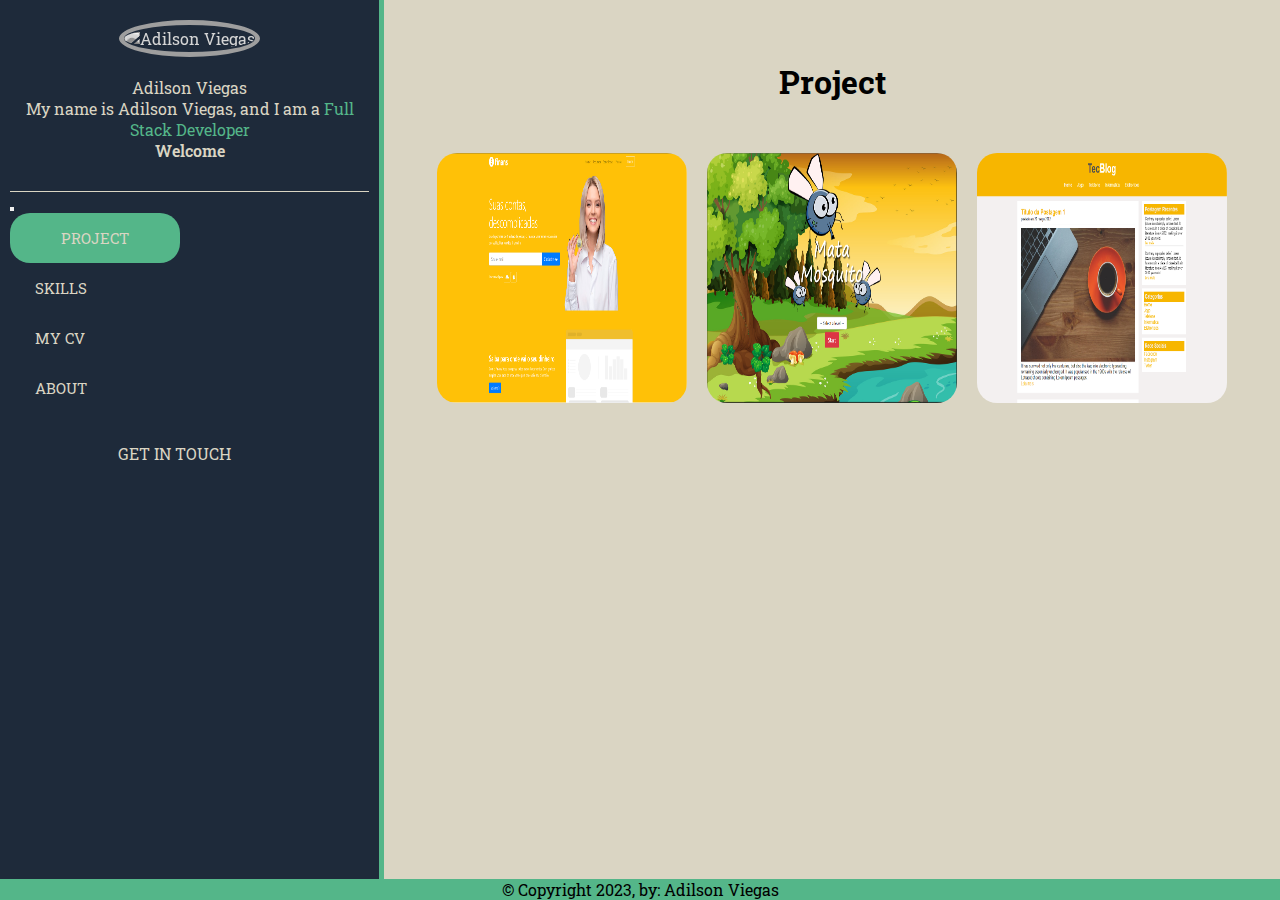
==== commit f59e6409: "add flip" ====
--- a/index.html
+++ b/index.html
@@ -69,7 +69,7 @@
 
                 <p class="d-none d-md-block">GET IN TOUCH</p>
 
-                <span class="div-social">
+                <span class="social-icon">
                     <a href="mailto:viegadilson@gmail.com">
                         <i class="fas fa-envelope"></i>
                     </a>
@@ -90,144 +90,33 @@
             </div>
             <div class="container">
                 <div class="capa">
-                    <div class="capa-card">
-                        <a class="popup-btn"><img src="img/finans1.PNG" class="capa-img" alt="" /></a>
+                    <div class="front">
+                        <img src="./img/finans.PNG" alt="">
                     </div>
-
-                    <div class="popup-view">
-                        <div class="popup-card">
-                            <a><i class="fas fa-times close-btn"></i></a>
-                            <div class="popup-carousel">
-                                <div id="carousel-controle1" class="carousel slide" data-ride="carousel">
-                                    <div class="carousel-inner">
-                                        <div class="carousel-item active">
-                                            <img src="img/finans3.PNG" class="img-fluid">
-                                        </div>
-
-                                        <div class="carousel-item">
-                                            <img src="img/finans2.PNG" class="img-fluid">
-                                        </div>
-                                        <div class="carousel-item">
-                                            <img src="img/finans1.PNG" class="img-fluid">
-                                        </div>
-                                    </div>
-                                    <a href="#carousel-controle1" class="carousel-control-prev" data-slide="prev">
-                                        <i class="fas fa-angle-left" style="color: black; font-size: 30px"></i>
-                                    </a>
-
-                                    <a href="#carousel-controle1" class="carousel-control-next" data-slide="next">
-                                        <i class="fas fa-angle-right" style="color: black; font-size: 30px"></i>
-                                    </a>
-                                </div>
-                            </div>
-                            <div class="detalhes">
-                                <p>
-                                    The Finans is an online tool that will make your financial
-                                    life easier. A responsive site, which means it can work on
-                                    any device.
-                                </p>
-                                <p>
-                                    <strong>Technology used:</strong> Html5, CSS3, Bootstrap and
-                                    JavaScript.
-                                </p>
-                                <a href="https://viegasadilson.github.io/Finance/" target="blank" class="view-btn">View
-                                    online</a>
-                            </div>
-                        </div>
+                    <div class="back social-icon">
+                        <a href="https://github.com/ViegasAdilson/Finance" target="blank"><i class="fab fa-github"></i></a>
+                        <a href="https://viegasadilson.github.io/Finance/" target="blank"><i class="fas fa-eye"></i></i></a>
                     </div>
                 </div>
 
                 <div class="capa">
-                    <div class="capa-card">
-                        <a class="popup-btn"><img src="img/tec-blog1.PNG" class="capa-img" alt=""></a>
+                    <div class="front">
+                        <img src="./img/mataMosquito.PNG" alt="">
+                        <i class="fa-solid fa-eye"></i>
                     </div>
-                    <div class="popup-view">
-                        <div class="popup-card">
-                            <a><i class="fas fa-times close-btn"></i></a>
-                            <div class="popup-carousel">
-                                <div id="carousel-controle" class="carousel slide" data-ride="carousel">
-                                    <div class="carousel-inner">
-
-                                        <div class="carousel-item active">
-                                            <img src="img/tec-blog1.PNG" class="img-fluid">
-                                        </div>
-
-                                        <div class="carousel-item">
-                                            <img src="img/tec-blog2.PNG" class="img-fluid">
-                                        </div>
-                                    </div>
-                                    <a href="#carousel-controle" class="carousel-control-prev" data-slide="prev">
-                                        <i class="fas fa-angle-left" style="color: black; font-size: 30px;"></i>
-                                    </a>
-
-                                    <a href="#carousel-controle" class="carousel-control-next" data-slide="next">
-                                        <i class="fas fa-angle-right" style="color: black; font-size: 30px;"></i>
-                                    </a>
-                                </div>
-                            </div>
-                            <div class="detalhes">
-                                <P>
-                                    TecBlog ie a technology blog site.
-                                </P>
-                                <p>
-                                    <strong>Technology used</strong>: Html5, CSS3.
-                                </p>
-                            </div>
-                        </div>
+                    <div class="back social-icon">
+                        <a href="https://github.com/ViegasAdilson/killFly" target="blank"><i class="fab fa-github"></i></a>
+                        <a href="https://viegasadilson.github.io/killFly/" target="blank"><i class="fas fa-eye"></i></i></a>
                     </div>
                 </div>
 
-
                 <div class="capa">
-                    <div class="capa-card">
-                        <a class="popup-btn"><img src="img/mataMosquito1.PNG" class="capa-img" alt=""></a>
+                    <div class="front">
+                        <img src="./img/tec-blog.PNG" alt="">
                     </div>
-                    <div class="popup-view">
-                        <div class="popup-card">
-                            <a><i class="fas fa-times close-btn"></i></a>
-                            <div class="popup-carousel">
-                                <div id="carousel-mosquito" class="carousel slide" data-ride="carousel">
-                                    <div class="carousel-inner">
-
-                                        <div class="carousel-item active">
-                                            <img src="img/mataMosquito1.PNG" class="img-fluid">
-                                        </div>
-
-                                        <div class="carousel-item">
-                                            <img src="img/mataMosquito2.PNG" class="img-fluid">
-                                        </div>
-                                        <div class="carousel-item">
-                                            <img src="img/mataMosquito3.PNG" class="img-fluid">
-                                        </div>
-                                        <div class="carousel-item">
-                                            <img src="img/mataMosquito4.PNG" class="img-fluid">
-                                        </div>
-                                    </div>
-                                    <a href="#carousel-mosquito" class="carousel-control-prev" data-slide="prev">
-                                        <i class="fas fa-angle-left" style="color: black; font-size: 30px;"></i>
-                                    </a>
-
-                                    <a href="#carousel-mosquito" class="carousel-control-next" data-slide="next">
-                                        <i class="fas fa-angle-right" style="color: black; font-size: 30px;"></i>
-                                    </a>
-                                </div>
-                            </div>
-                            <div class="detalhes">
-                                <P>
-                                    This is a fly killing game. In this game, the flies appear on the screen at random,
-                                    and we have three
-                                    different levels (normal, difficult and master), which are different seconds you
-                                    have to kill the
-                                    mosquito (1500s, 1000s, 750s), respectively.
-                                </P>
-                                <p>
-                                    <strong>Technology used</strong>: Html5, CSS3 and JavaScript.
-                                </p>
-                                <a href="https://viegasadilson.github.io/killFly/" target="blank"
-                                    class="view-btn ml-auto">View
-                                    online</a>
-                            </div>
-                        </div>
+                    <div class="back social-icon">
+                        <a href=""><i class="fab fa-github"></i></a>
+                        <a href=""><i class="fas fa-eye"></i></i></a>
                     </div>
                 </div>
             </div>
@@ -237,7 +126,7 @@
         <div class="container">
             <div class="row">
                 <div class="col-12">
-                    <p><span> &copy </span>Copyright 2022, by: Adilson Viegas</p>
+                    <p><span> &copy </span>Copyright 2023, by: Adilson Viegas</p>
                 </div>
             </div>
         </div>
--- a/css/estilo.css
+++ b/css/estilo.css
@@ -48,7 +48,7 @@
     text-align: justify;
     padding-left: 40px;
     padding-top: 100px;
-    padding-right: 200px;
+    padding-right: 40px;
     color: var(--aside-color);
     background: #dad5c3;
     
@@ -63,6 +63,7 @@
     padding-left: 40px;
     padding-top: 70px;
     padding-right: 40px;
+    margin-bottom: 50px;
     color: var(--aside-color);
     background: #dad5c3;
     overflow-y: scroll;
@@ -123,7 +124,7 @@
 .div-menu .ul-menu a{
     display: block;
     text-decoration: none;
-    width: 170px;
+    width: 145px;
     height: 100%;
     line-height: 50px;
     font-size: 15px;
@@ -189,7 +190,7 @@
 }*/
 
 
-.div-social{
+.social-icon{
     display: flex;
     justify-content: center;
     align-items: center;
@@ -198,12 +199,8 @@
     width: 95%;
 
 }
-.div-social ul{
-    box-sizing: border-box;
-    
-}
-
-.div-social a i{
+
+.social-icon a i{
     text-align: center;
     color: var(--text-color);
     font-size: 32px;
@@ -211,7 +208,7 @@
     text-decoration: none;
     transition: transform .5s ease-in-out;
 }
-.div-social a:hover{
+.social-icon a:hover{
     transform: scale(1.5);
 }
 
@@ -297,129 +294,49 @@
     flex-wrap: wrap;
     align-items: center;
     justify-content: center;
-
+    gap: 20px;
   }
   
   /*Styles for product card*/
   .capa {
-    padding: 5px;
-  }
-
-  .capa-card img{
-      transition: all 300ms ease-in-out;
-  }
-   .capa-card img:hover{
-     transform: translate(-3%, 3%) scale(1.2) rotate(5deg);
-  }
-  
-  .capa .capa-card{
     width: 250px;
     height: 250px;
-    border-radius: 15px;
-    overflow: hidden;
-    z-index: 1;
+    transform-style: preserve-3d;
+    transition: all .5s ease;
   }
+  .capa:hover{
+    transform: rotateY(180deg);
+  }
+
+  .front{
+    position: absolute;
+    width: 100%;
+    height: 100%;
+    backface-visibility: hidden;
+    border-radius: 20px;
+  }
+  .back{
+    position: absolute;
+    width: 100%;
+    height: 100%;
+    backface-visibility: hidden;
+    border-radius: 20px;
+    background-color: var(--aside-color);
+    color: #243346;
+    transform: rotateY(180deg);
+    text-align: center;
+    font-size: 18px;
+    font-weight: bold;
+    border-radius: 20px;
+  }
+
+  .capa img{
+    width: 100%;
+    height: 100%;
+    border-radius: 20px;
+  }
+
   
-  .capa .capa-card .capa-img{
-    z-index: 1;
-    width: 250px;
-    height: 250px;
-    border-radius: 10px;
-  }
-  
-  /*Styles for popup view*/
-  
-  .capa .popup-view{
-    z-index: 3;
-    background-color: rgba(0, 0, 0, 0.6);
-    backdrop-filter: blur(3px);
-    position: absolute;
-    top: 0;
-    left: 0;
-    height: 100%;
-    width: 100%;
-    visibility: hidden;
-  }
-  
- 
-  .capa .popup-card{
-    position: absolute;
-    top: 50%;
-    left: 50%;
-    transform: translate(-50%, -50%);
-    width: 70%;
-    height: 75%;
-    background-color: white;
-    padding: .5rem;
-    border-radius: 5px;
-    box-shadow: 0 3rem 5rem rgba(0, 0, 0, 0.3);
-    z-index: 4;
-  }
-  .capa .popup-card .close-btn{
-    color: rgb(3, 3, 3);
-    z-index: 5;
-    position: absolute;
-    right: 0;
-    top: 0;
-    font-size: 20px;
-    margin: 20px;
-    cursor: pointer;
-  }
-  .capa .popup-view.active{
-    opacity: 1;
-    visibility: visible;
-  }
-
-  .capa .popup-card .popup-carousel{
-    z-index: 2;
-    justify-content: center;
-    width: 100%;
-    height: 75%;
-    border-bottom: 3px solid var(--aside-color);
-    border-top-left-radius: 5px;
-    border-top-right-radius: 5px;
-    
-  }
-
-  .cpap .popup-card .popup-carousel .carousel-item{
-    display: flex;
-    display: contents;
-    width: 100%;
-    position: relative;
-}
-img.img-fluid{
-    min-height: 500px;
-}
-
-  .popup-card .detalhes{
-     z-index: 2;
-     margin-top: 10px;
-     display: inline;
-     text-align: justify;
-
-  }
-
-  .popup-card .detalhes .popup-title{
-    font-size: 15px;
-    font-weight: 15px;
-  }
-
-.detalhes .view-btn{
-      font-weight: 20em;
-      padding: 10px;
-      display: i;
-      color: var(--main-color);
-      text-decoration: none;
-      background: var(--aside-color);
-      border-radius: 50px;
-  }
-
-  .view-btn:hover{
-      background: var(--text-color);
-      color: var(--aside-color);
-      text-decoration: none;
-      
-  }
   footer{
     position: fixed;
     bottom: 0;
@@ -473,7 +390,7 @@
         margin: 15px auto;
     }
     
-    .div-social a i{
+    .social-icon a i{
         margin: 0px 15px;
         font-size: 20px;
         
@@ -575,11 +492,11 @@
         margin-bottom: 0px;
         padding-bottom: 0px;
     }
-    .div-social a i{
+    .social-icon a i{
         margin: 0px 15px;
         font-size: 28px;
     }
-    .div-social p{
+    .social-icon p{
         margin-top: 25px;
     }
     .capa .popup-card{
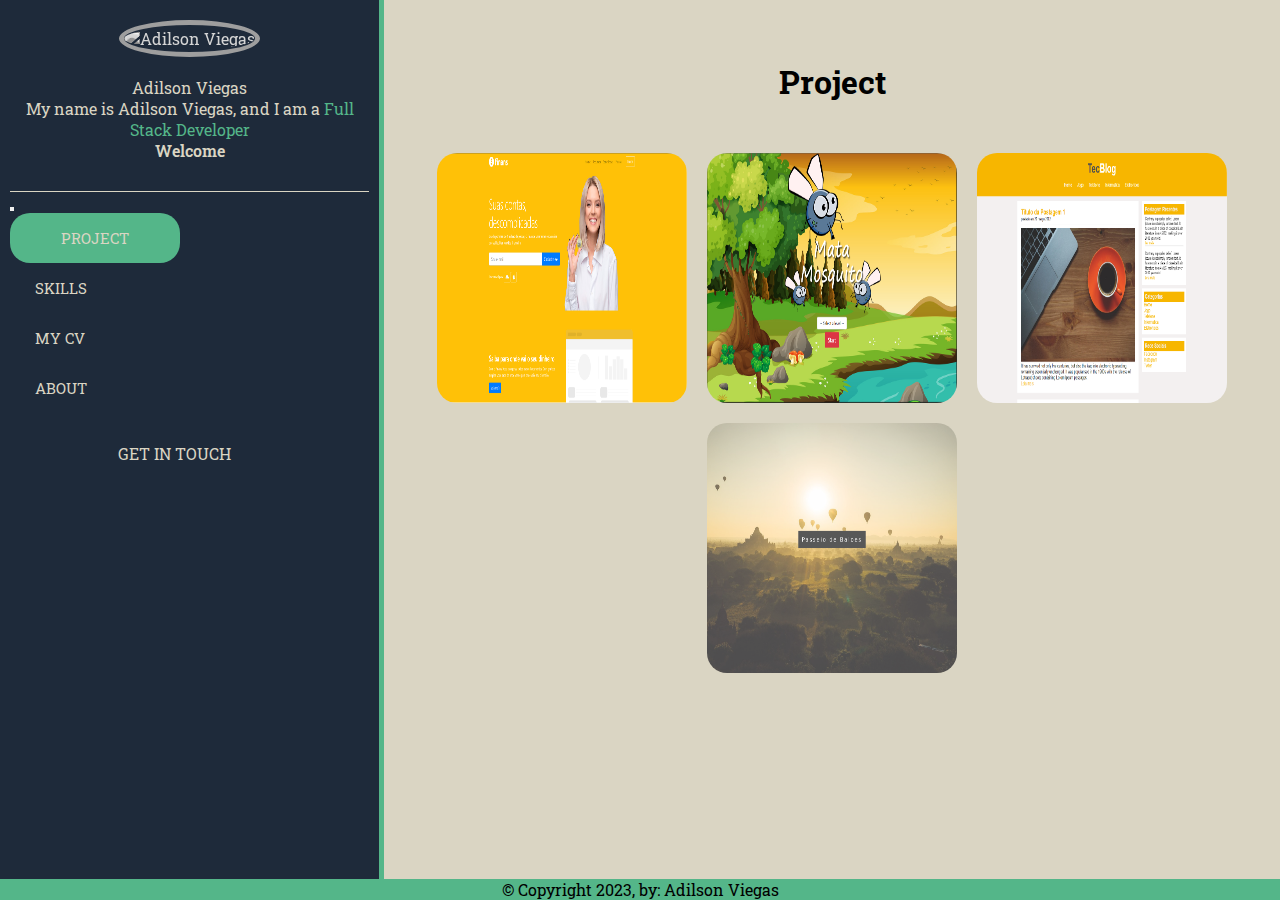
==== commit 62202171: "add paralax" ====
--- a/index.html
+++ b/index.html
@@ -115,8 +115,18 @@
                         <img src="./img/tec-blog.PNG" alt="">
                     </div>
                     <div class="back social-icon">
-                        <a href=""><i class="fab fa-github"></i></a>
-                        <a href=""><i class="fas fa-eye"></i></i></a>
+                        <a href="https://github.com/ViegasAdilson/TecBlog" target="_blank"><i class="fab fa-github"></i></a>
+                        <a href="https://viegasadilson.github.io/TecBlog/" target="_blank"><i class="fas fa-eye"></i></i></a>
+                    </div>
+                </div>
+
+                <div class="capa">
+                    <div class="front">
+                        <img src="./img/paralax.png" alt="">
+                    </div>
+                    <div class="back social-icon">
+                        <a href="https://github.com/ViegasAdilson/Paralax" target="_blank"><i class="fab fa-github"></i></a>
+                        <a href="https://viegasadilson.github.io/Paralax/" target="_blank"><i class="fas fa-eye"></i></i></a>
                     </div>
                 </div>
             </div>
